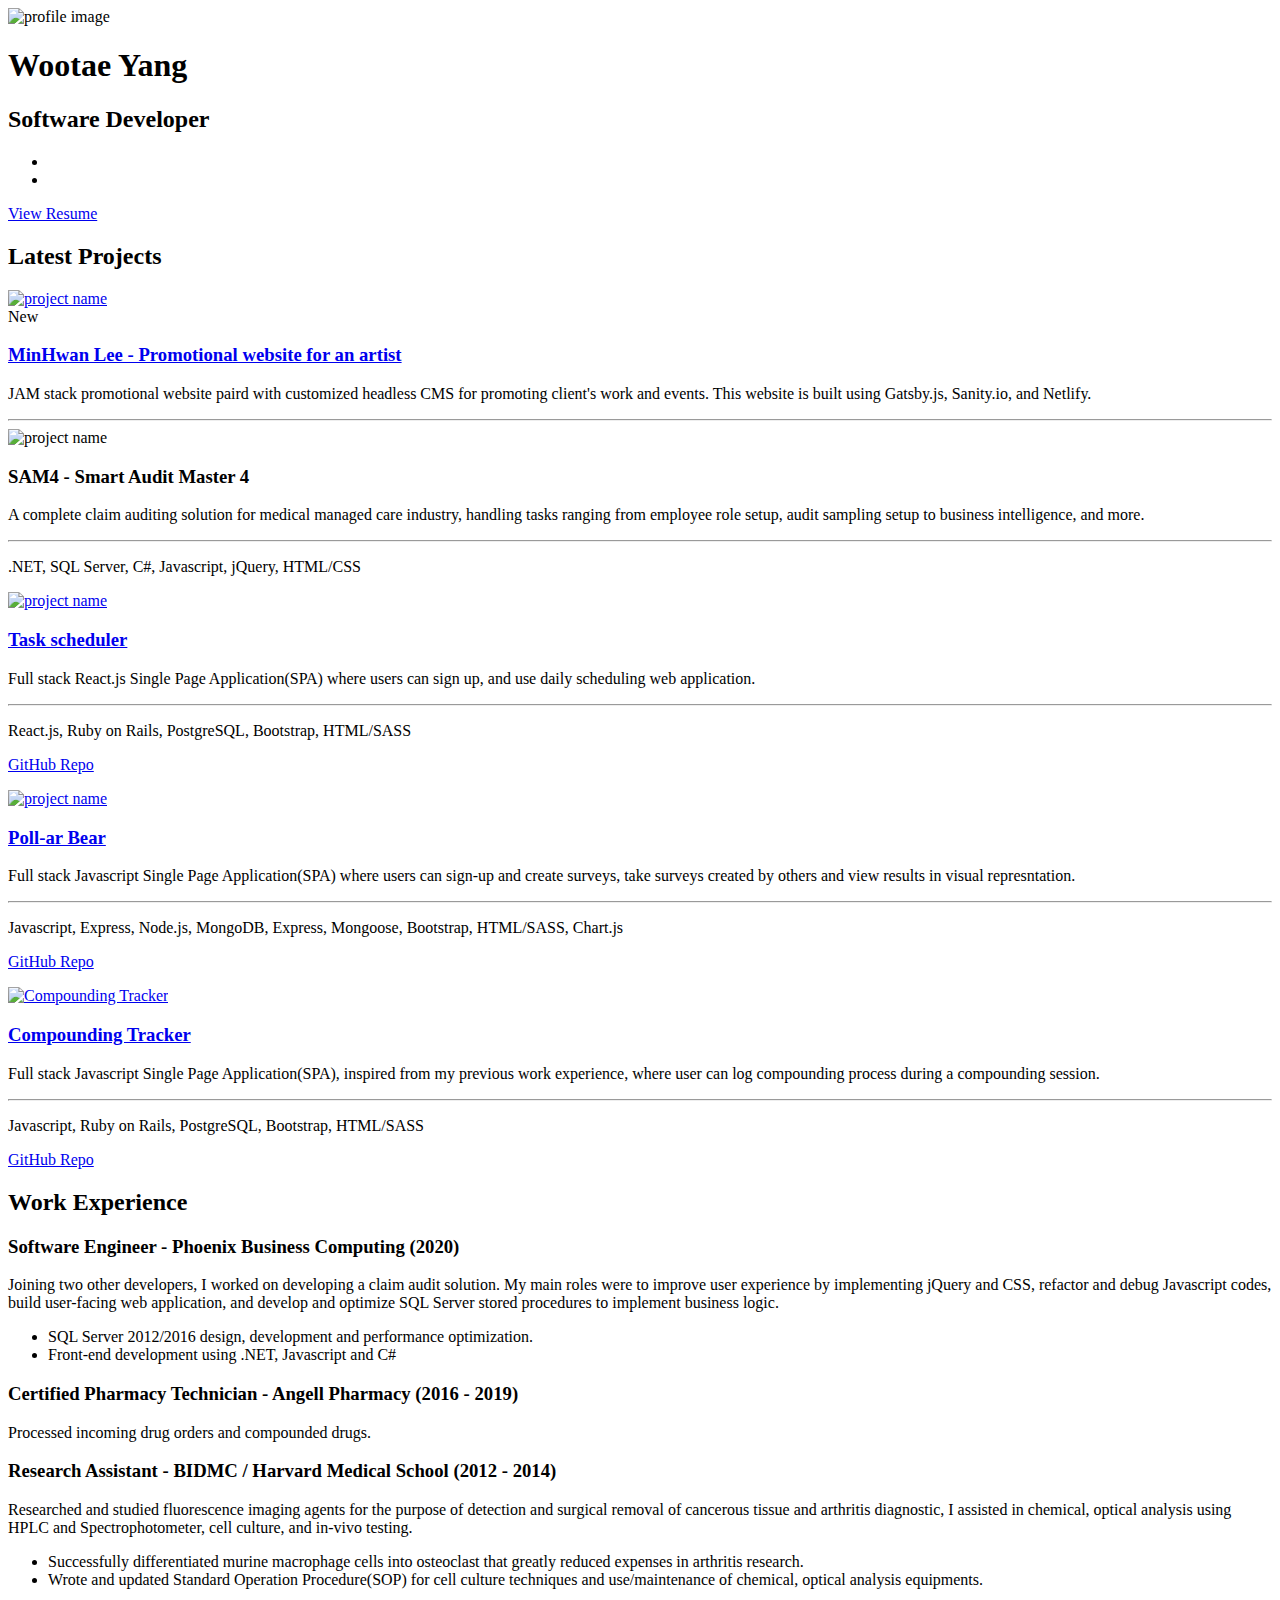
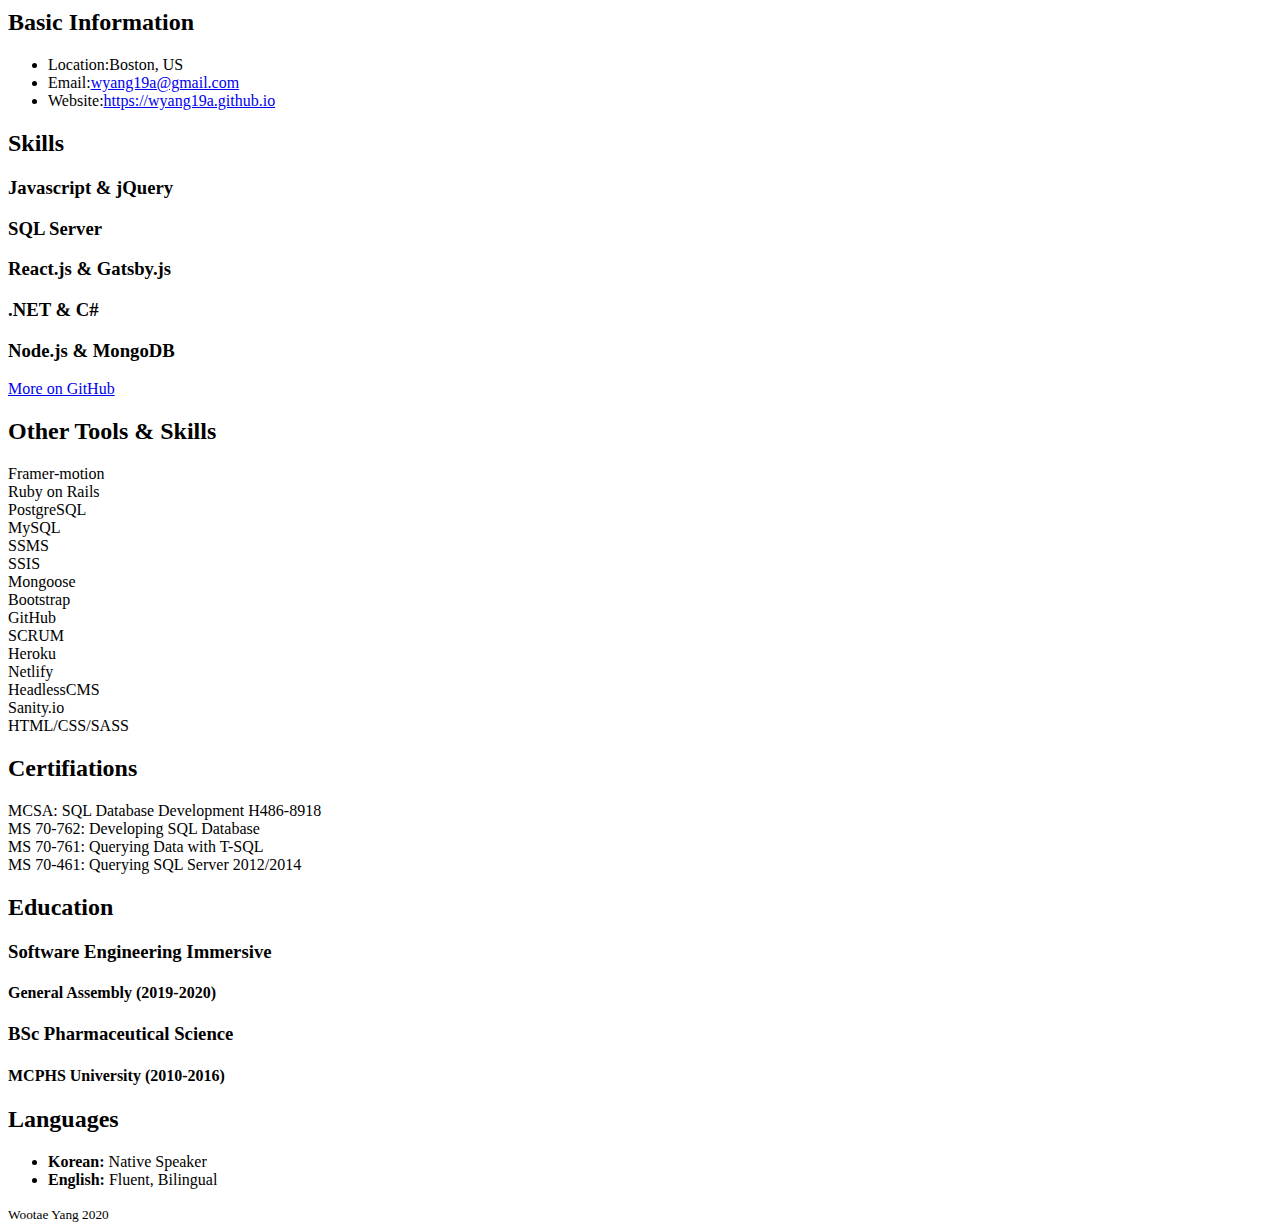
==== index.html @ f5191f84 "Edits skills" ====
<!DOCTYPE html>
<html lang="en">
<head>
    <title>Wootae Yang</title>
    <!-- Meta -->
    <meta charset="utf-8">
    <meta http-equiv="X-UA-Compatible" content="IE=edge">
    <meta name="viewport" content="width=device-width, initial-scale=1.0">
    <meta name="description" content="Boootstrap Portfolio/Resume Theme for Developers">
    <meta name="author" content="Xiaoying Riley at 3rd Wave Media">    
    <link rel="shortcut icon" href="favicon.ico">  
    
    <link href='https://fonts.googleapis.com/css?family=Lato:300,400,300italic,400italic' rel='stylesheet' type='text/css'>
    <link href='https://fonts.googleapis.com/css?family=Montserrat:400,700' rel='stylesheet' type='text/css'> 
    
    <!-- FontAwesome JS -->
    <script defer src="assets/fontawesome/js/all.js"></script>
    
    <!-- Global CSS -->
    <link rel="stylesheet" href="assets/plugins/bootstrap/css/bootstrap.min.css">   
    
    <!-- github calendar css -->
    <link rel="stylesheet" href="assets/plugins/github-calendar/dist/github-calendar.css">
    <!-- github activity css -->    
    <link rel="stylesheet" href="//cdnjs.cloudflare.com/ajax/libs/octicons/2.0.2/octicons.min.css">
    <link rel="stylesheet" href="assets/plugins/github-activity/github-activity-0.1.5.min.css">
    
    <!-- Theme CSS -->  
    <link id="theme-style" rel="stylesheet" href="assets/css/styles.css">
    
</head> 

<body>
    <!-- ******HEADER****** --> 
    <header class="header">
        <div class="container clearfix">                       
            <img class="profile-image img-fluid float-left rounded-circle" src="assets/images/profile.png" alt="profile image" />
            <div class="profile-content float-left">
                <h1 class="name">Wootae Yang</h1>
                <h2 class="desc">Software Developer</h2>   
                <ul class="social list-inline">
                    <li class="list-inline-item"><a href="https://www.linkedin.com/in/wootae-yang/"><i class="fab fa-linkedin-in"></i></a></li>
                    <li class="list-inline-item"><a href="https://github.com/wyang19a"><i class="fab fa-github-alt"></i></a></li>    
                </ul> 
            </div><!--//profile-->
            <a class="btn btn-cta-primary float-right" href="./assets/static/Resume_pdf.pdf" target="_blank"><i class="fas fa-file-alt"></i> View Resume</a>              
        </div><!--//container-->
    </header><!--//header-->
    
    <div class="container sections-wrapper">
        <div class="row">
            <div class="primary col-lg-8 col-12">
                <!-- <section class="about section">
                    <div class="section-inner shadow-sm rounded">
                        <h2 class="heading">About</h2>
                        <div class="content">
                            <p>I am a Software Developer with background in clinical research and pharmacy. Lorem ipsum dolor sit amet, consectetur adipisicing elit. Nobis inventore eligendi unde distinctio suscipit dicta incidunt accusamus blanditiis culpa itaque, excepturi dolores tempora molestias eius?</p>
                        </div>
                    </div>             
                </section> -->
    
               <section class="latest section">
                    <div class="section-inner shadow-sm rounded">
                        <h2 class="heading">Latest Projects</h2>
                        <div class="content">    
                                               
                            <div class="item featured text-center">
                                
                                <div class="featured-image has-ribbon">
                                    <a href="https://minhwan.netlify.app" target="_blank">
                                    <img class="img-fluid project-image rounded shadow-sm" src="https://imgur.com/sNJtyr7.png" alt="project name" />
                                    </a>
                                    <div class="ribbon">
                                        <div class="text">New</div>
                                    </div>
                                  </div>
                                  
                                  <h3 class="title mb-3"><a href="https://minhwan.netlify.app" target="_blank">MinHwan Lee - Promotional website for an artist</a></h3>
                                    
                                  <div class="desc text-left">                                    
                                    <p>JAM stack promotional website paird with customized headless CMS for promoting client's work and events. This website is built using Gatsby.js, Sanity.io, and Netlify.</p>
                                  </div><!--//desc-->                          
                                  <!-- <p><a class="more-link" href="https://themes.3rdwavemedia.com/bootstrap-templates/startup/coderpro-bootstrap-4-startup-template-for-software-projects/" target="_blank"><i class="fas fa-external-link-alt"></i>Github Repository</a></p>              -->
                            </div><!--//item-->
                            <hr class="divider" />
                            <div class="item row">
                                <div class="col-md-4 col-12">
                                <img class="img-fluid project-image rounded shadow-sm" src="https://imgur.com/VlS8W1W.png" alt="project name" />
                                </div>
                                <div class="desc col-md-8 col-12">
                                    <h3 class="title">SAM4 - Smart Audit Master 4</h3>
                                    <p class="mb-2">A complete claim auditing solution for medical managed care industry, handling tasks ranging from employee role setup, audit sampling setup to business intelligence, and more.</p>
                                    <hr>
                                    <p>.NET, SQL Server, C#, Javascript, jQuery, HTML/CSS</p>
                                    <!-- <p><a class="more-link" href="https://themes.3rdwavemedia.com/bootstrap-templates/startup/coderpro-bootstrap-4-startup-template-for-software-projects/" target="_blank"><i class="fas fa-external-link-alt"></i>Find out more</a></p> -->
                                </div><!--//desc-->                          
                            </div><!--//item-->
                            
                            
                             <div class="item row">
                                <a class="col-md-4 col-12" href="https://wyang19a.github.io/planner-client/" target="_blank">
                                <img class="img-fluid project-image rounded shadow-sm" src="https://imgur.com/QbKZiUG.png" alt="project name" />
                                </a>
                                <div class="desc col-md-8 col-12">
                                    <h3 class="title"><a href="https://wyang19a.github.io/planner-client/" target="_blank">Task scheduler</a></h3>
                                    <p class="mb-2">Full stack React.js Single Page Application(SPA) where users can sign up, and use daily scheduling web application.</p>
                                    <hr>
                                    <p>React.js, Ruby on Rails, PostgreSQL, Bootstrap, HTML/SASS</p>
                                    <p><a class="more-link" href="https://github.com/wyang19a/planner-client" target="_blank"><i class="fas fa-external-link-alt"></i>GitHub Repo</a></p>
                                </div><!--//desc-->                          
                            </div><!--//item-->
                            
                            <div class="item row">
                                <a class="col-md-4 col-12" href="https://sei-06.github.io/Survey-Client/" target="_blank">
                                <img class="img-fluid project-image rounded shadow-sm" src="https://imgur.com/rfIZQzw.png" alt="project name" />
                                </a>
                                <div class="desc col-md-8 col-12">
                                    <h3 class="title"><a href="https://sei-06.github.io/Survey-Client/" target="_blank">Poll-ar Bear</a></h3>
                                    <p class="mb-2">Full stack Javascript Single Page Application(SPA) where users can sign-up and create surveys, take surveys created by others and view results in visual represntation.</p>
                                    <hr>
                                    <p>Javascript, Express, Node.js, MongoDB, Express, Mongoose, Bootstrap, HTML/SASS, Chart.js</p>
                                    <p><a class="more-link" href="https://github.com/SEI-06/Survey-Client" target="_blank"><i class="fas fa-external-link-alt"></i>GitHub Repo</a></p>
                                </div><!--//desc-->                          
                            </div><!--//item-->                            
                            <div class="item row">
                                <a class="col-md-4 col-12" href="https://wyang19a.github.io/compoundingTracker-client/" target="_blank">
                                <img class="img-fluid project-image rounded shadow-sm" src="https://imgur.com/FLaoo3x.png" alt="Compounding Tracker" />
                                </a>
                                <div class="desc col-md-8 col-12">
                                    <h3 class="title"><a href="https://wyang19a.github.io/compoundingTracker-client/" target="_blank">Compounding Tracker</a></h3>
                                    <p class="mb-2"> Full stack Javascript Single Page Application(SPA), inspired from my previous work experience, where user can log compounding process during a compounding session.</p>
                                    <hr>
                                    <p>Javascript, Ruby on Rails, PostgreSQL, Bootstrap, HTML/SASS</p>
                                    <p><a class="more-link" href="https://github.com/wyang19a/compoundingTracker-client" target="_blank"><i class="fas fa-external-link-alt"></i>GitHub Repo</a></p>
                                </div><!--//desc-->                          
                            </div><!--//item-->
                            
                        </div><!--//content-->  
                    </div><!--//section-inner-->                
                </section><!--//section-->
                
                <section class="experience section">
                    <div class="section-inner shadow-sm rounded">
                        <h2 class="heading">Work Experience</h2>
                        <div class="content">
                            <div class="item">
                                <h3 class="title">Software Engineer - <span class="place">Phoenix Business Computing</span> <span class="year">(2020)</span></h3>
                                <p style="margin-bottom: 0;">Joining two other developers, I worked on developing a claim audit 
                                    solution. My main roles were to improve user experience by implementing jQuery and CSS, refactor and 
                                    debug Javascript codes, build user-facing web 
                                    application, and develop and optimize SQL Server stored procedures to implement business logic.
                                </p>
                                <!-- uilding claim audit, defect tracking solutions for the medical managed care industry -->
                                <ul>
                                    <li>SQL Server 2012/2016 design, development and performance optimization.</li>
                                    <li>Front-end development using .NET, Javascript and C#</li>
                                </ul>
                            </div><!--//item-->
                            <div class="item">
                                <h3 class="title">Certified Pharmacy Technician - <span class="place">Angell Pharmacy</span> <span class="year">(2016 - 2019)</span></h3>
                                <p>Processed incoming drug orders and compounded drugs.</p>
                            </div><!--//item-->
                            
                            <div class="item">
                                <h3 class="title">Research Assistant - <span class="place">BIDMC / Harvard Medical School</span> <span class="year">(2012 - 2014)</span></h3>
                                <p style="margin-bottom: 0;">Researched and studied fluorescence 
                                    imaging agents for the purpose of detection and surgical removal of cancerous tissue and arthritis 
                                    diagnostic, I assisted in chemical, optical analysis using HPLC and Spectrophotometer, cell culture, and
                                    in-vivo testing.
                                </p>
                                <ul>
                                    <li>Successfully differentiated murine macrophage cells into osteoclast that greatly reduced expenses in arthritis research.</li>
                                    <li>Wrote and updated Standard Operation Procedure(SOP) for cell culture techniques and use/maintenance of chemical, optical analysis equipments.</li>
                                </ul>
                            </div><!--//item-->
                            
                        </div><!--//content-->  
                    </div><!--//section-inner-->                 
                </section><!--//section-->
                <!-- <section class="github section">
                    <div class="section-inner shadow-sm rounded">
                        <h2 class="heading">My GitHub</h2>                        
                        <div id="github-graph" class="github-graph">
                        </div>
                    </div>
                </section> -->
            </div><!--//primary-->
            <div class="secondary col-lg-4 col-12">
                 <aside class="info aside section">
                    <div class="section-inner shadow-sm rounded">
                        <h2 class="heading sr-only">Basic Information</h2>
                        <div class="content">
                            <ul class="list-unstyled">
                                <li><i class="fas fa-map-marker-alt"></i><span class="sr-only">Location:</span>Boston, US</li>
                                <li><i class="fas fa-envelope"></i><span class="sr-only">Email:</span><a href="mailto:wyang19a@gmail.com">wyang19a@gmail.com</a></li>
                                <li><i class="fas fa-link"></i><span class="sr-only">Website:</span><a href="https://wyang19a.github.io">https://wyang19a.github.io</a></li>
                            </ul>
                        </div><!--//content-->  
                    </div><!--//section-inner-->                 
                </aside><!--//aside-->
                
                <aside class="skills aside section">
                    <div class="section-inner shadow-sm rounded">
                        <h2 class="heading">Skills</h2>
                        <div class="content">
                            <p class="intro">
                                
                            </p>
                            <div class="skillset">
                               
                                <div class="item">
                                    <h3 class="level-title">Javascript &amp; jQuery<span class="level-label" data-toggle="tooltip" data-placement="left" data-animation="true"></span></h3>
                                    <div class="level-bar">
                                        <div class="level-bar-inner" data-level="96%">
                                        </div>                                      
                                    </div><!--//level-bar-->                                 
                                </div><!--//item-->
                                
                                <div class="item">
                                    <h3 class="level-title">SQL Server<span class="level-label" data-toggle="tooltip" data-placement="left" data-animation="true"></span></h3>
                                    <div class="level-bar">
                                        <div class="level-bar-inner" data-level="96%">
                                        </div>                                          
                                    </div><!--//level-bar-->                                     
                                </div><!--//item-->    

                                <div class="item">
                                    <h3 class="level-title">React.js &amp; Gatsby.js<span class="level-label" data-toggle="tooltip" data-placement="left" data-animation="true"></span></h3>
                                    <div class="level-bar">
                                        <div class="level-bar-inner" data-level="90%">
                                        </div>                                      
                                    </div><!--//level-bar-->                                 
                                </div><!--//item-->

                                <div class="item">
                                    <h3 class="level-title">.NET &amp; C#<span class="level-label" data-toggle="tooltip" data-placement="left" data-animation="true"></span></h3>
                                    <div class="level-bar">
                                        <div class="level-bar-inner" data-level="85%">
                                        </div>                                      
                                    </div><!--//level-bar-->                                 
                                </div><!--//item-->
                                
                                <div class="item">
                                    <h3 class="level-title">Node.js &amp; MongoDB<span class="level-label" data-toggle="tooltip" data-placement="left" data-animation="true"></span></h3>
                                    <div class="level-bar">
                                        <div class="level-bar-inner" data-level="80%">
                                        </div>                                      
                                    </div><!--//level-bar-->                                 
                                </div><!--//item-->
                                
                                <p><a class="more-link" href="https://github.com/wyang19a"><i class="fas fa-external-link-alt"></i>More on GitHub</a></p> 
                            </div>              
                        </div><!--//content-->  
                    </div><!--//section-inner-->                 
                </aside><!--//section-->

                <aside class="list aside section">
                    <div class="section-inner shadow-sm rounded">
                        <h2 class="heading">Other Tools &amp; Skills</h2>
                        <div class="custom-grid">
                            <div class="custom-item">
                                Framer-motion
                            </div>
                            <div class="custom-item">
                                Ruby on Rails
                            </div>
                            <div class="custom-item">
                                PostgreSQL
                            </div>
                            <div class="custom-item">
                                MySQL
                            </div>
                            <div class="custom-item">
                                SSMS
                            </div>
                            <div class="custom-item">
                                SSIS
                            </div>
                            <div class="custom-item">
                                Mongoose
                            </div>
                            <div class="custom-item">
                                Bootstrap
                            </div>
                            <div class="custom-item">
                                GitHub
                            </div>
                            <div class="custom-item">
                                SCRUM
                            </div>
                            <div class="custom-item">
                                Heroku
                            </div>
                            <div class="custom-item">
                                Netlify
                            </div>
                            <div class="custom-item">
                                HeadlessCMS
                            </div>
                            <div class="custom-item">
                                Sanity.io
                            </div>
                            <div class="custom-item">
                                HTML/CSS/SASS
                            </div>
                        </div><!--//content-->
                    </div><!--//section-inner-->
                </aside><!--//section-->
              
                <aside class="list aside section">
                    <div class="section-inner shadow-sm rounded">
                        <h2 class="heading">Certifiations</h2>
                        <div class="content">
                            <div class="item">
                                <li class="custom-cert" style="list-style: none;"><i class="fab fa-microsoft"></i> MCSA: SQL Database Development <span class="custom-sub">H486-8918</span></li>
                            </div>
                            <div class="item">
                                <li class="custom-cert" style="list-style: none;"><i class="fab fa-microsoft"></i> MS 70-762: Developing SQL Database</li>
                            </div>
                            <div class="item">
                                <li class="custom-cert" style="list-style: none;"><i class="fab fa-microsoft"></i> MS 70-761: Querying Data with T-SQL</li>
                            </div>
                            <div class="item">
                                <li class="custom-cert" style="list-style: none;"><i class="fab fa-microsoft"></i> MS 70-461: Querying SQL Server 2012/2014</li>
                            </div>
                        </div><!--//content-->
                    </div><!--//section-inner-->
                </aside><!--//section-->

                <aside class="education aside section">
                    <div class="section-inner shadow-sm rounded">
                        <h2 class="heading">Education</h2>
                        <div class="content">
                            <div class="item">                      
                                <h3 class="title"><i class="fas fa-graduation-cap"></i> Software Engineering Immersive</h3>
                                <h4 class="university">General Assembly <span class="year">(2019-2020)</span></h4>
                            </div><!--//item-->
                            <div class="item">
                                <h3 class="title"><i class="fas fa-graduation-cap"></i> BSc Pharmaceutical Science</h3>
                                <h4 class="university">MCPHS University <span class="year">(2010-2016)</span></h4>
                            </div><!--//item-->
                        </div><!--//content-->
                    </div><!--//section-inner-->
                </aside><!--//section-->
                            
                <aside class="languages aside section">
                    <div class="section-inner shadow-sm rounded">
                        <h2 class="heading">Languages</h2>
                        <div class="content">
                            <ul class="list-unstyled">
                                <li class="item">
                                    <span class="title"><strong>Korean:</strong></span>
                                    <span class="level">Native Speaker <br class="visible-sm visible-xs"/><i class="fas fa-star"></i> <i class="fas fa-star"></i> <i class="fas fa-star"></i> <i class="fas fa-star"></i> <i class="fas fa-star"></i> </span>
                                </li><!--//item-->
                                <li class="item">
                                    <span class="title"><strong>English:</strong></span>
                                    <span class="level">Fluent, Bilingual <br class="visible-xs"/><i class="fas fa-star"></i> <i class="fas fa-star"></i> <i class="fas fa-star"></i> <i class="fas fa-star"></i> <i class="fas fa-star-half"></i></span>
                                </li><!--//item-->
                            </ul>
                        </div><!--//content-->
                    </div><!--//section-inner-->
                </aside><!--//section-->
                
                
            </div><!--//secondary-->    
        </div><!--//row-->
    </div><!--//masonry-->
    
    <!-- ******FOOTER****** --> 
    <footer class="footer">
        <div class="container text-center">
                <!--/* This template is free as long as you keep the attribution link below. Thank you for your support. :) If you'd like to use the template without the attribution, you can buy the commercial license via our website: themes.3rdwavemedia.com */-->
                <small class="copyright">Wootae Yang 2020</small>
        </div><!--//container-->
    </footer><!--//footer-->
 
    <!-- Javascript -->          
    <script type="text/javascript" src="assets/plugins/jquery-3.4.1.min.js"></script>
    <script type="text/javascript" src="assets/plugins/popper.min.js"></script> 
    <script type="text/javascript" src="assets/plugins/bootstrap/js/bootstrap.min.js"></script>    
    <script type="text/javascript" src="assets/plugins/jquery-rss/dist/jquery.rss.min.js"></script> 
    <!-- github calendar plugin -->
    <script type="text/javascript" src="assets/plugins/github-calendar/dist/github-calendar.min.js"></script>
    <!-- github activity plugin -->
    <script type="text/javascript" src="//cdnjs.cloudflare.com/ajax/libs/mustache.js/0.7.2/mustache.min.js"></script>
    <script type="text/javascript" src="assets/plugins/github-activity/github-activity-0.1.5.min.js"></script>
    <!-- custom js -->
    <script type="text/javascript" src="assets/js/main.js"></script>            
</body>
</html>
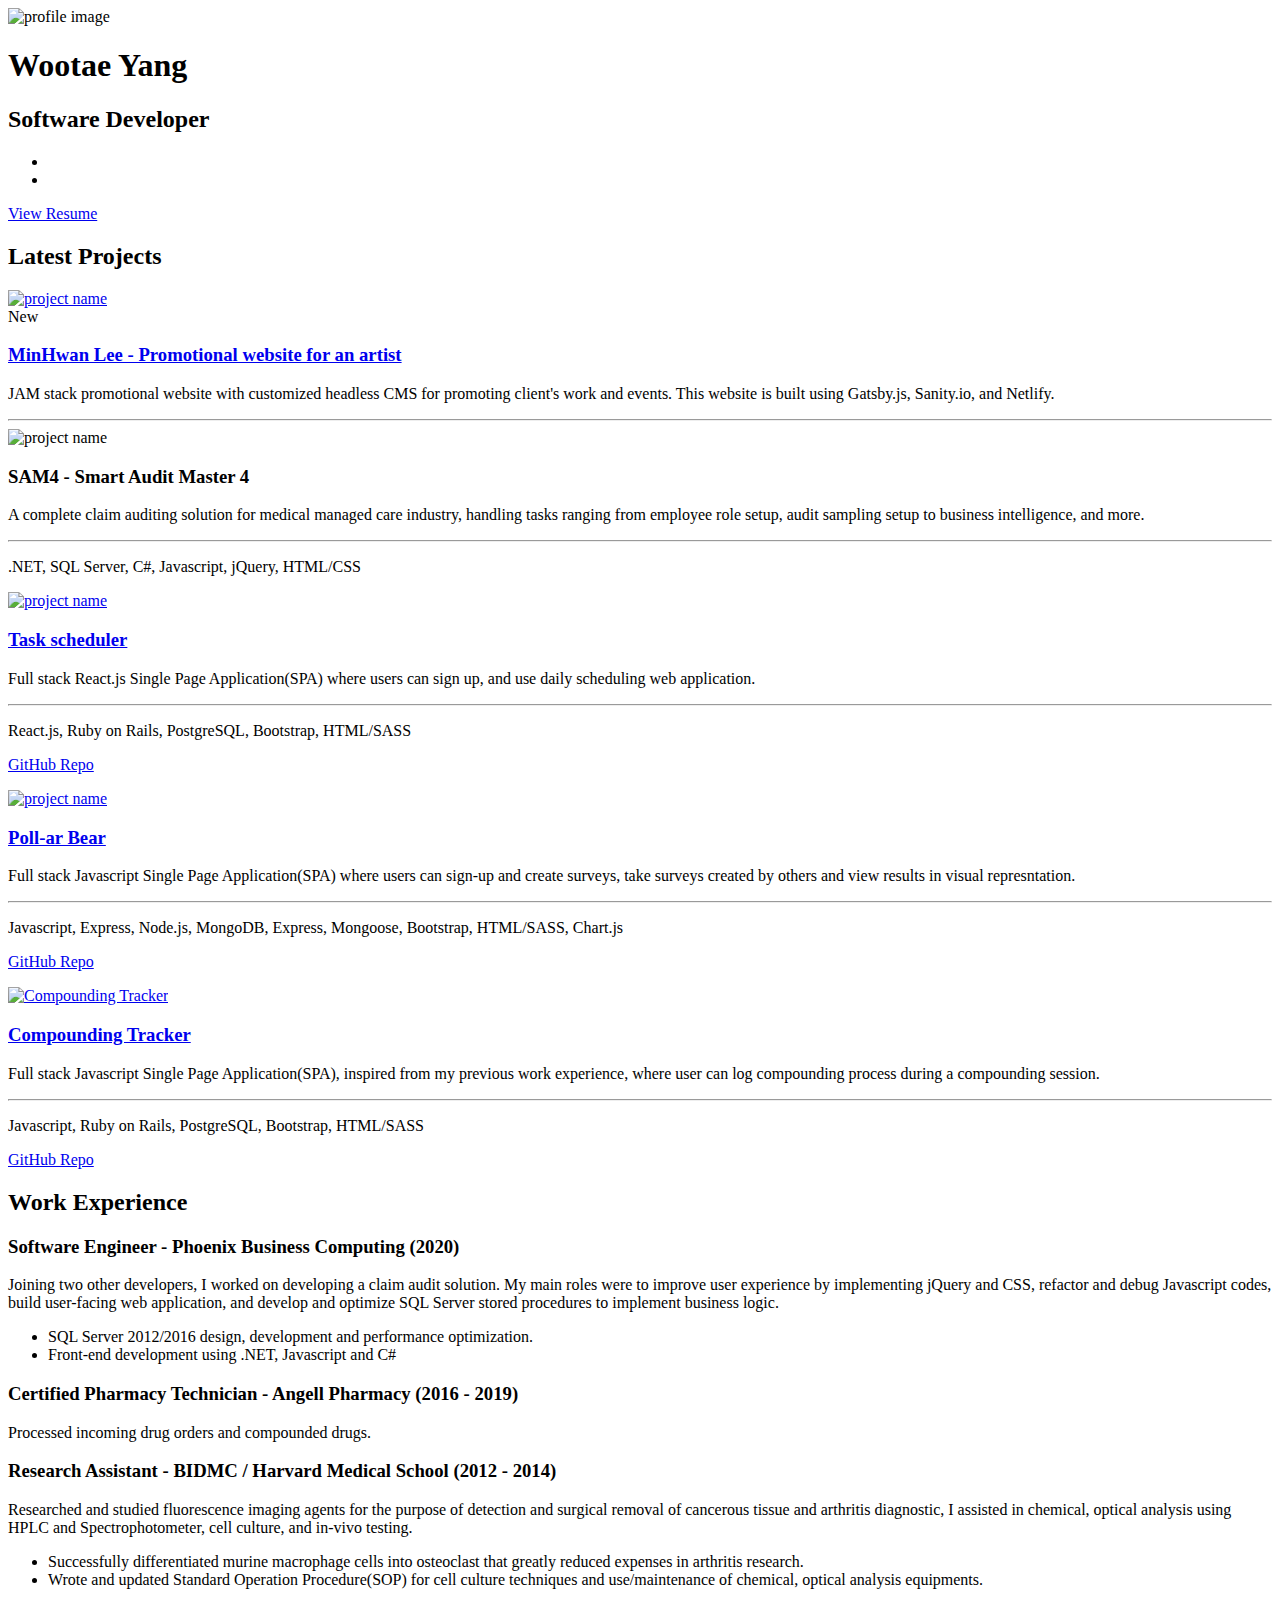
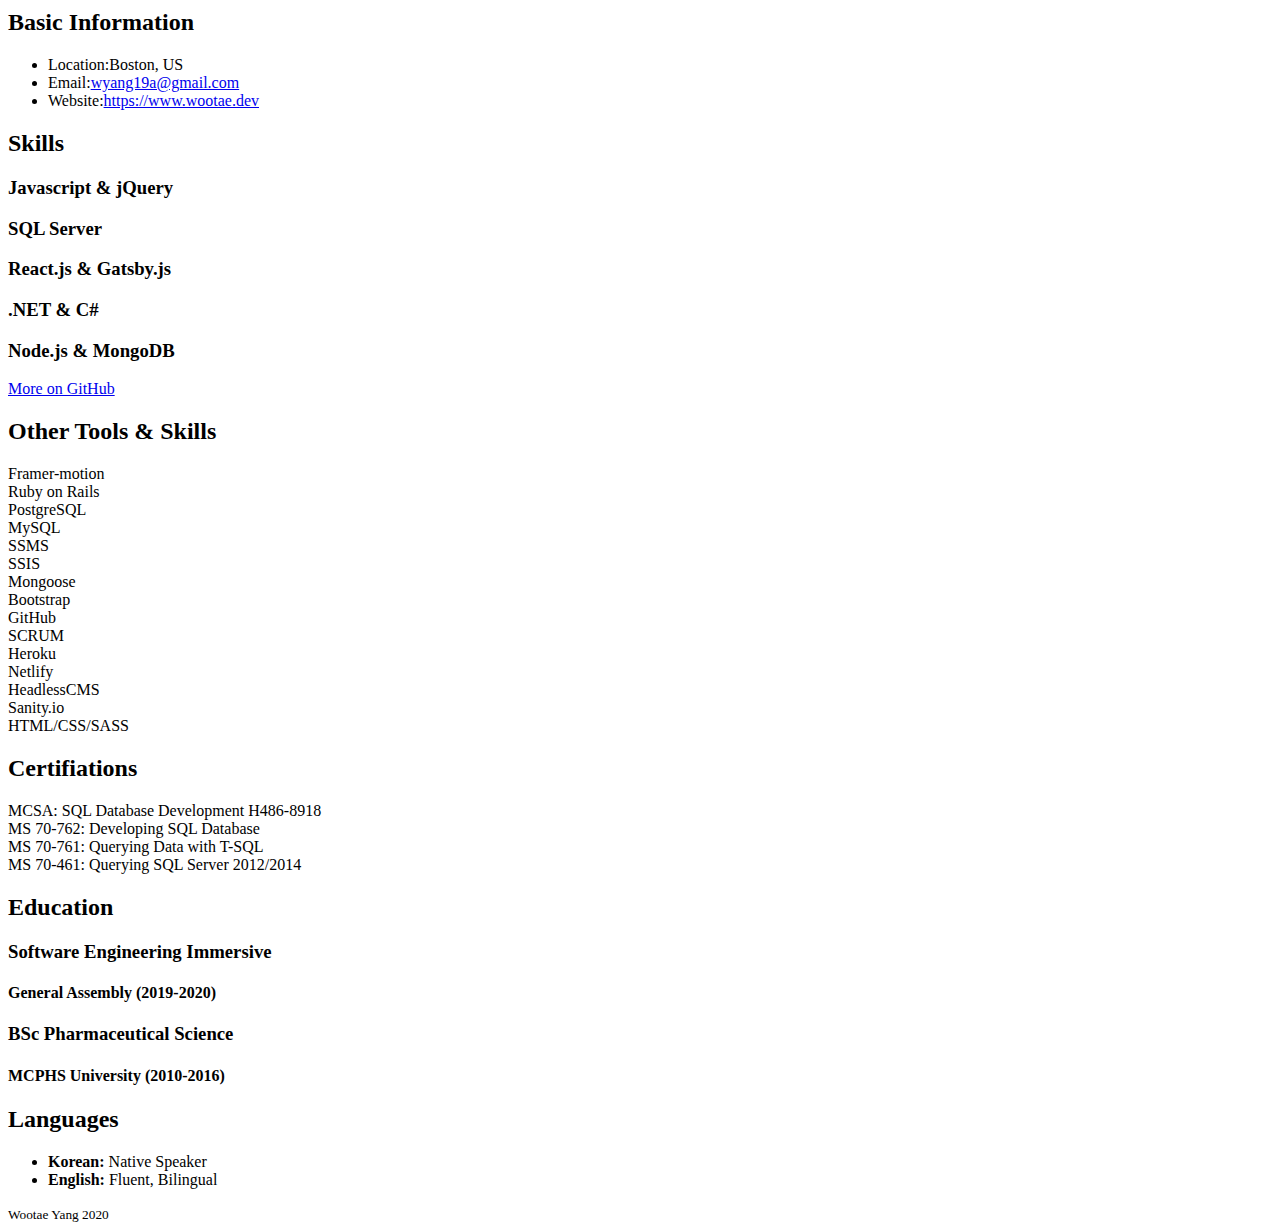
==== commit fd8ec0c4: "A" ====
--- a/index.html
+++ b/index.html
@@ -78,7 +78,7 @@
                                   <h3 class="title mb-3"><a href="https://minhwan.netlify.app" target="_blank">MinHwan Lee - Promotional website for an artist</a></h3>
                                     
                                   <div class="desc text-left">                                    
-                                    <p>JAM stack promotional website paird with customized headless CMS for promoting client's work and events. This website is built using Gatsby.js, Sanity.io, and Netlify.</p>
+                                    <p>JAM stack promotional website with customized headless CMS for promoting client's work and events. This website is built using Gatsby.js, Sanity.io, and Netlify.</p>
                                   </div><!--//desc-->                          
                                   <!-- <p><a class="more-link" href="https://themes.3rdwavemedia.com/bootstrap-templates/startup/coderpro-bootstrap-4-startup-template-for-software-projects/" target="_blank"><i class="fas fa-external-link-alt"></i>Github Repository</a></p>              -->
                             </div><!--//item-->
@@ -193,13 +193,13 @@
                             <ul class="list-unstyled">
                                 <li><i class="fas fa-map-marker-alt"></i><span class="sr-only">Location:</span>Boston, US</li>
                                 <li><i class="fas fa-envelope"></i><span class="sr-only">Email:</span><a href="mailto:wyang19a@gmail.com">wyang19a@gmail.com</a></li>
-                                <li><i class="fas fa-link"></i><span class="sr-only">Website:</span><a href="https://wyang19a.github.io">https://wyang19a.github.io</a></li>
+                                <li><i class="fas fa-link"></i><span class="sr-only">Website:</span><a href="https://www.wootae.dev">https://www.wootae.dev</a></li>
                             </ul>
                         </div><!--//content-->  
                     </div><!--//section-inner-->                 
                 </aside><!--//aside-->
                 
-                <aside class="skills aside section">
+                <aside class="skills aside section"> 
                     <div class="section-inner shadow-sm rounded">
                         <h2 class="heading">Skills</h2>
                         <div class="content">
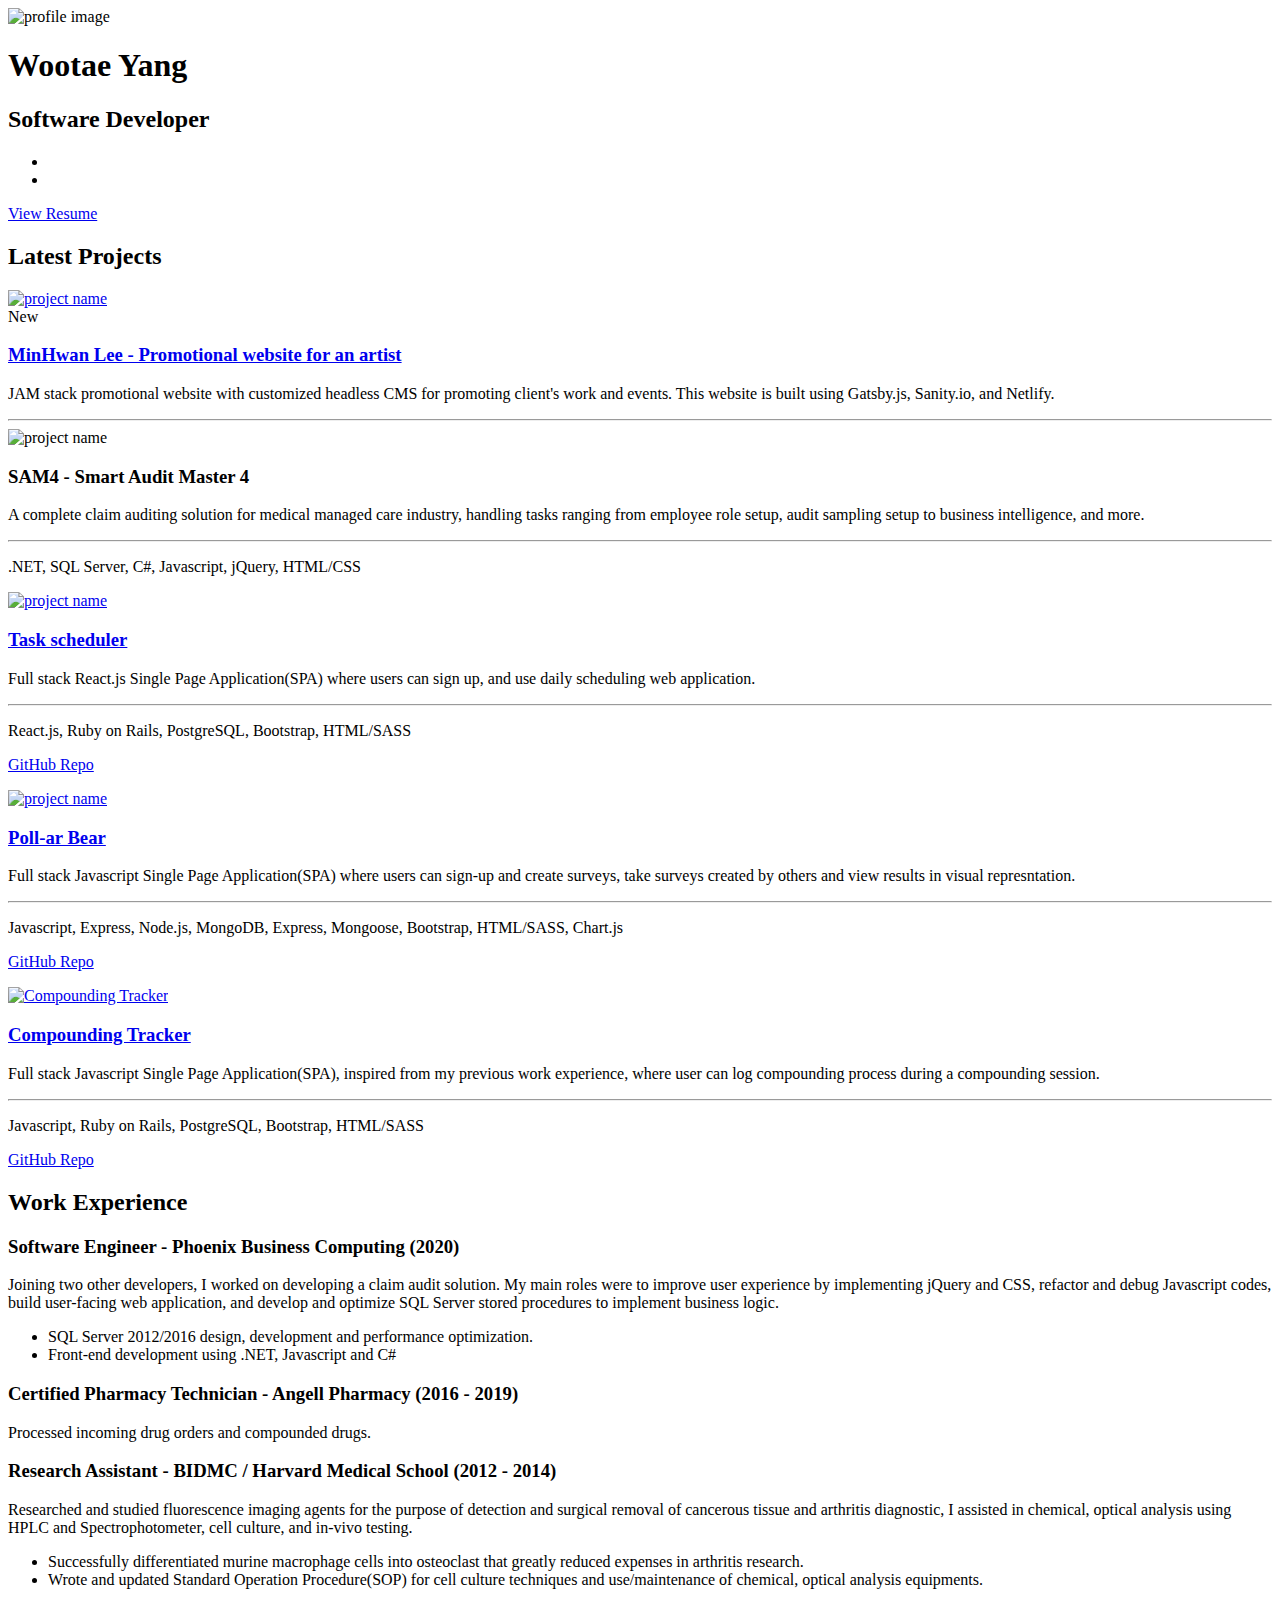
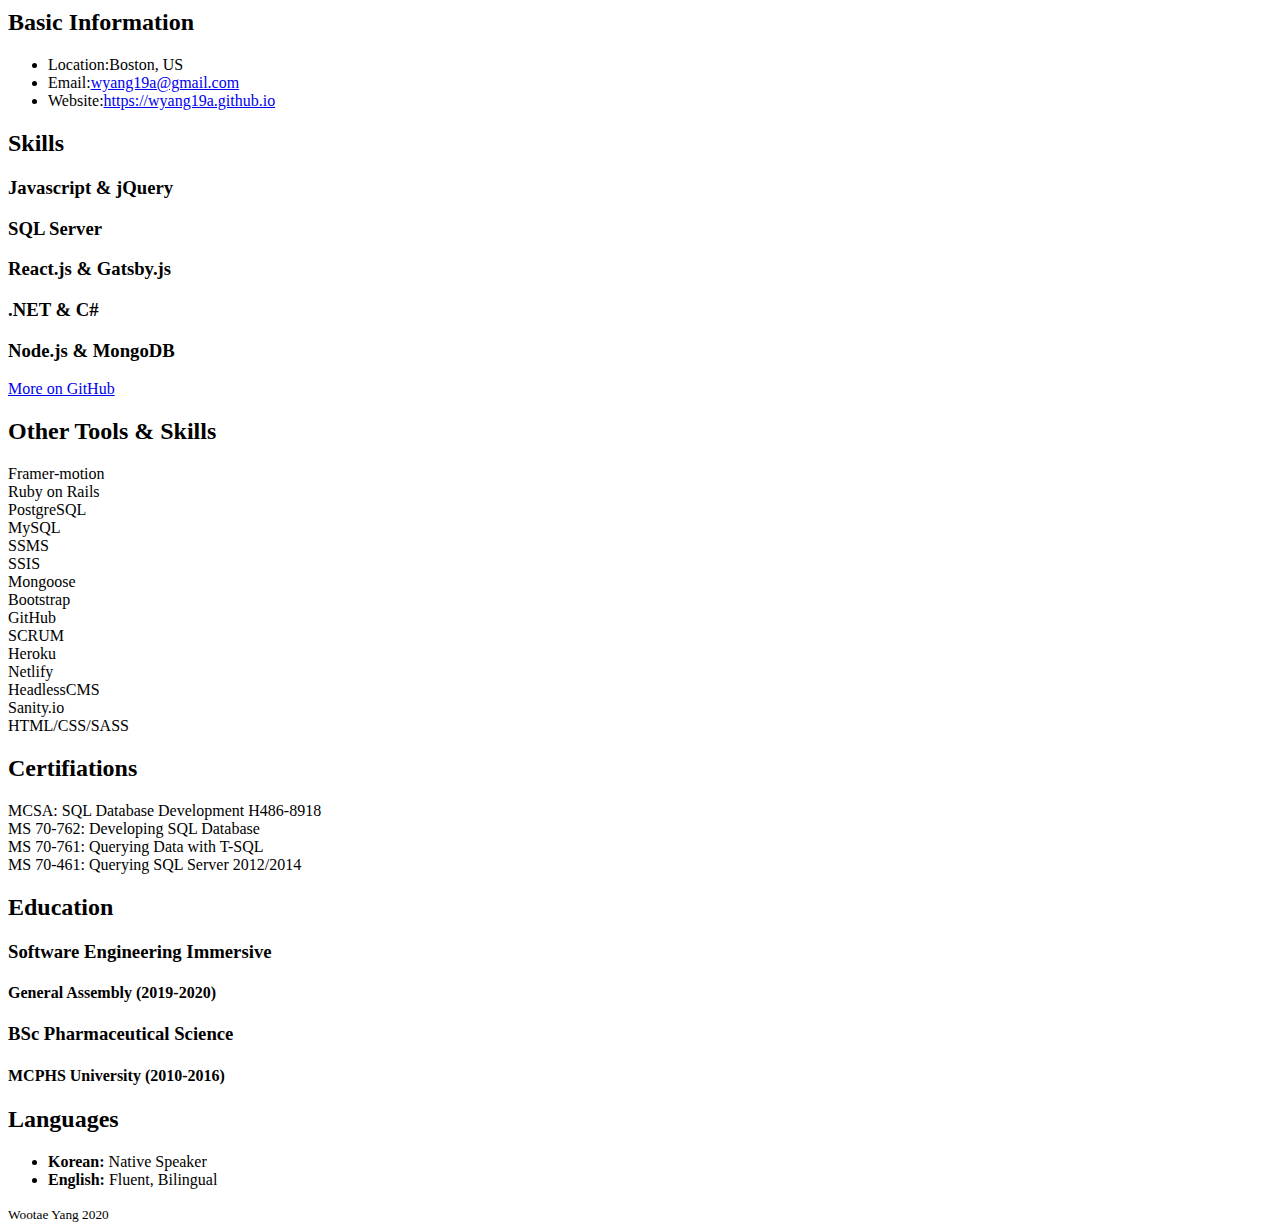
==== commit b980a4ce: "website url" ====
--- a/index.html
+++ b/index.html
@@ -193,7 +193,7 @@
                             <ul class="list-unstyled">
                                 <li><i class="fas fa-map-marker-alt"></i><span class="sr-only">Location:</span>Boston, US</li>
                                 <li><i class="fas fa-envelope"></i><span class="sr-only">Email:</span><a href="mailto:wyang19a@gmail.com">wyang19a@gmail.com</a></li>
-                                <li><i class="fas fa-link"></i><span class="sr-only">Website:</span><a href="https://www.wootae.dev">https://www.wootae.dev</a></li>
+                                <li><i class="fas fa-link"></i><span class="sr-only">Website:</span><a href="https://wyang19a.github.io">https://wyang19a.github.io</a></li>
                             </ul>
                         </div><!--//content-->  
                     </div><!--//section-inner-->                 
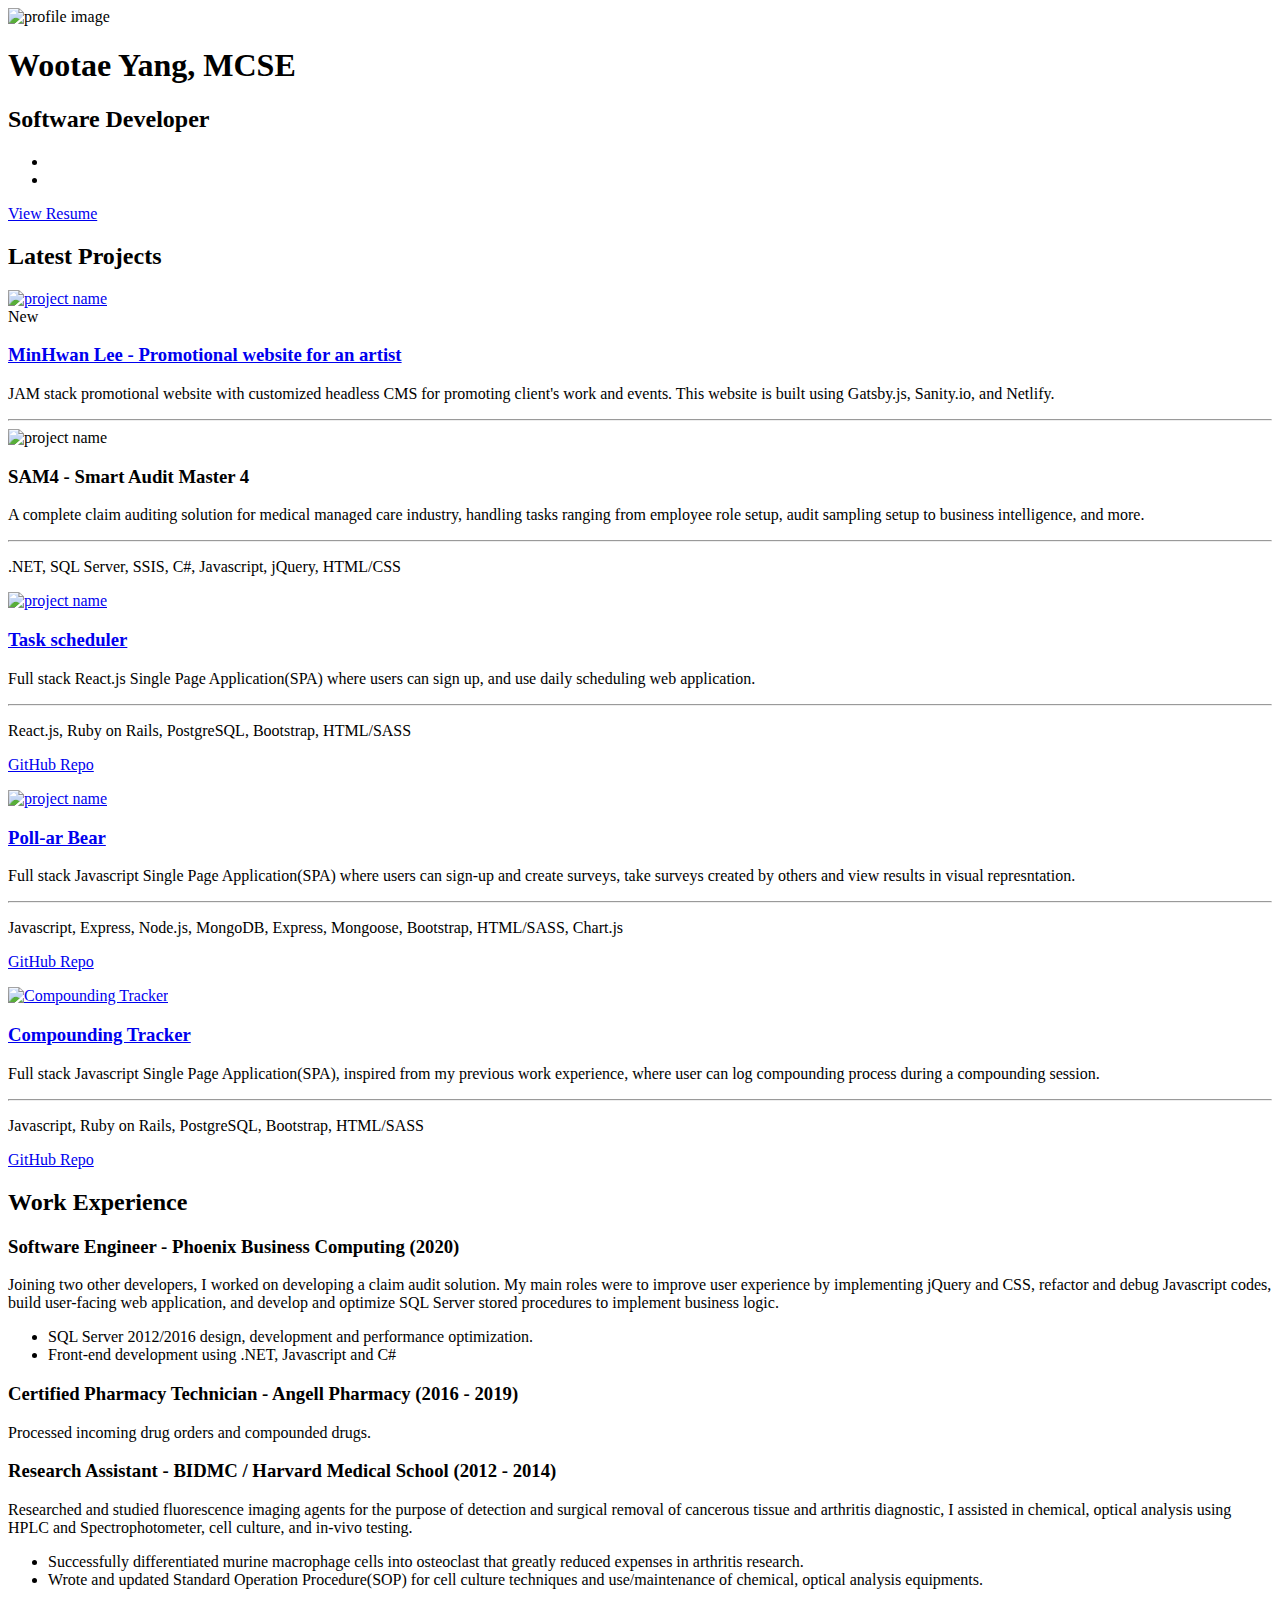
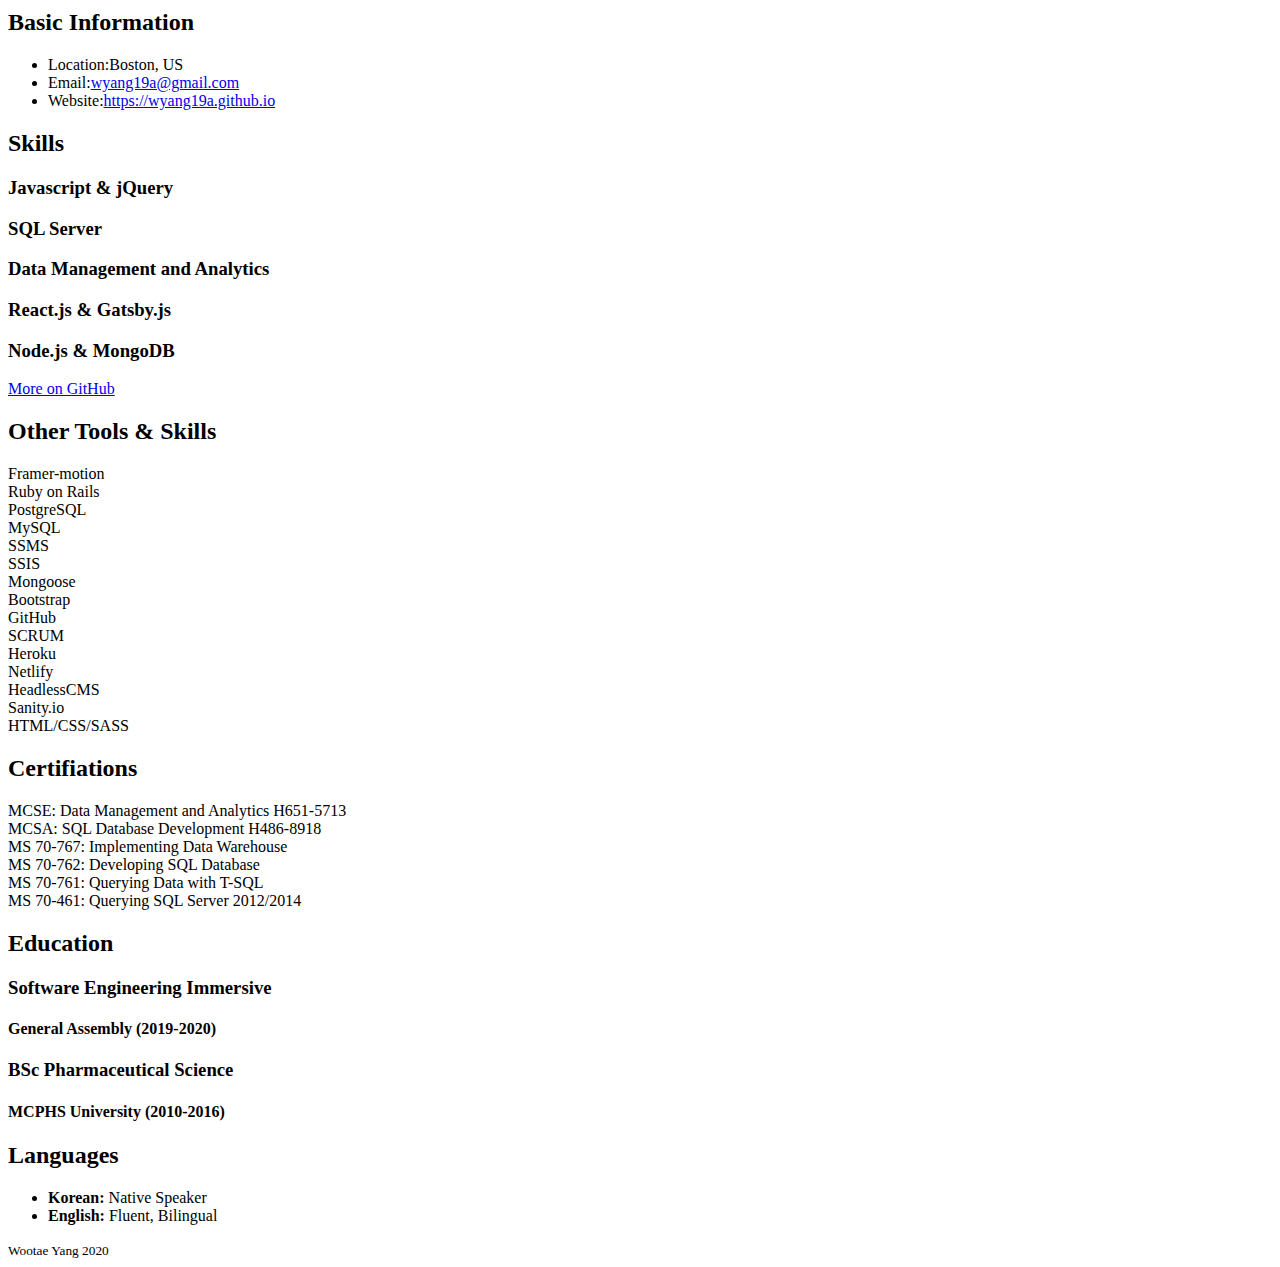
==== commit 72795439: "Add SSIS" ====
--- a/index.html
+++ b/index.html
@@ -36,7 +36,7 @@
         <div class="container clearfix">                       
             <img class="profile-image img-fluid float-left rounded-circle" src="assets/images/profile.png" alt="profile image" />
             <div class="profile-content float-left">
-                <h1 class="name">Wootae Yang</h1>
+                <h1 class="name">Wootae Yang<span class="desc">, MCSE</span></h1>
                 <h2 class="desc">Software Developer</h2>   
                 <ul class="social list-inline">
                     <li class="list-inline-item"><a href="https://www.linkedin.com/in/wootae-yang/"><i class="fab fa-linkedin-in"></i></a></li>
@@ -91,7 +91,7 @@
                                     <h3 class="title">SAM4 - Smart Audit Master 4</h3>
                                     <p class="mb-2">A complete claim auditing solution for medical managed care industry, handling tasks ranging from employee role setup, audit sampling setup to business intelligence, and more.</p>
                                     <hr>
-                                    <p>.NET, SQL Server, C#, Javascript, jQuery, HTML/CSS</p>
+                                    <p>.NET, SQL Server, SSIS, C#, Javascript, jQuery, HTML/CSS</p>
                                     <!-- <p><a class="more-link" href="https://themes.3rdwavemedia.com/bootstrap-templates/startup/coderpro-bootstrap-4-startup-template-for-software-projects/" target="_blank"><i class="fas fa-external-link-alt"></i>Find out more</a></p> -->
                                 </div><!--//desc-->                          
                             </div><!--//item-->
@@ -225,20 +225,20 @@
                                 </div><!--//item-->    
 
                                 <div class="item">
+                                    <h3 class="level-title">Data Management and Analytics<span class="level-label" data-toggle="tooltip" data-placement="left" data-animation="true"></span></h3>
+                                    <div class="level-bar">
+                                        <div class="level-bar-inner" data-level="96%">
+                                        </div>                                      
+                                    </div><!--//level-bar-->                                 
+                                </div><!--//item-->
+
+                                <div class="item">
                                     <h3 class="level-title">React.js &amp; Gatsby.js<span class="level-label" data-toggle="tooltip" data-placement="left" data-animation="true"></span></h3>
                                     <div class="level-bar">
                                         <div class="level-bar-inner" data-level="90%">
                                         </div>                                      
                                     </div><!--//level-bar-->                                 
                                 </div><!--//item-->
-
-                                <div class="item">
-                                    <h3 class="level-title">.NET &amp; C#<span class="level-label" data-toggle="tooltip" data-placement="left" data-animation="true"></span></h3>
-                                    <div class="level-bar">
-                                        <div class="level-bar-inner" data-level="85%">
-                                        </div>                                      
-                                    </div><!--//level-bar-->                                 
-                                </div><!--//item-->
                                 
                                 <div class="item">
                                     <h3 class="level-title">Node.js &amp; MongoDB<span class="level-label" data-toggle="tooltip" data-placement="left" data-animation="true"></span></h3>
@@ -312,7 +312,13 @@
                         <h2 class="heading">Certifiations</h2>
                         <div class="content">
                             <div class="item">
+                                <li class="custom-cert" style="list-style: none;"><i class="fab fa-microsoft"></i> MCSE: Data Management and Analytics <span class="custom-sub">H651-5713</span></li>
+                            </div>
+                            <div class="item">
                                 <li class="custom-cert" style="list-style: none;"><i class="fab fa-microsoft"></i> MCSA: SQL Database Development <span class="custom-sub">H486-8918</span></li>
+                            </div>
+                            <div class="item">
+                                <li class="custom-cert" style="list-style: none;"><i class="fab fa-microsoft"></i> MS 70-767: Implementing Data Warehouse</li>
                             </div>
                             <div class="item">
                                 <li class="custom-cert" style="list-style: none;"><i class="fab fa-microsoft"></i> MS 70-762: Developing SQL Database</li>
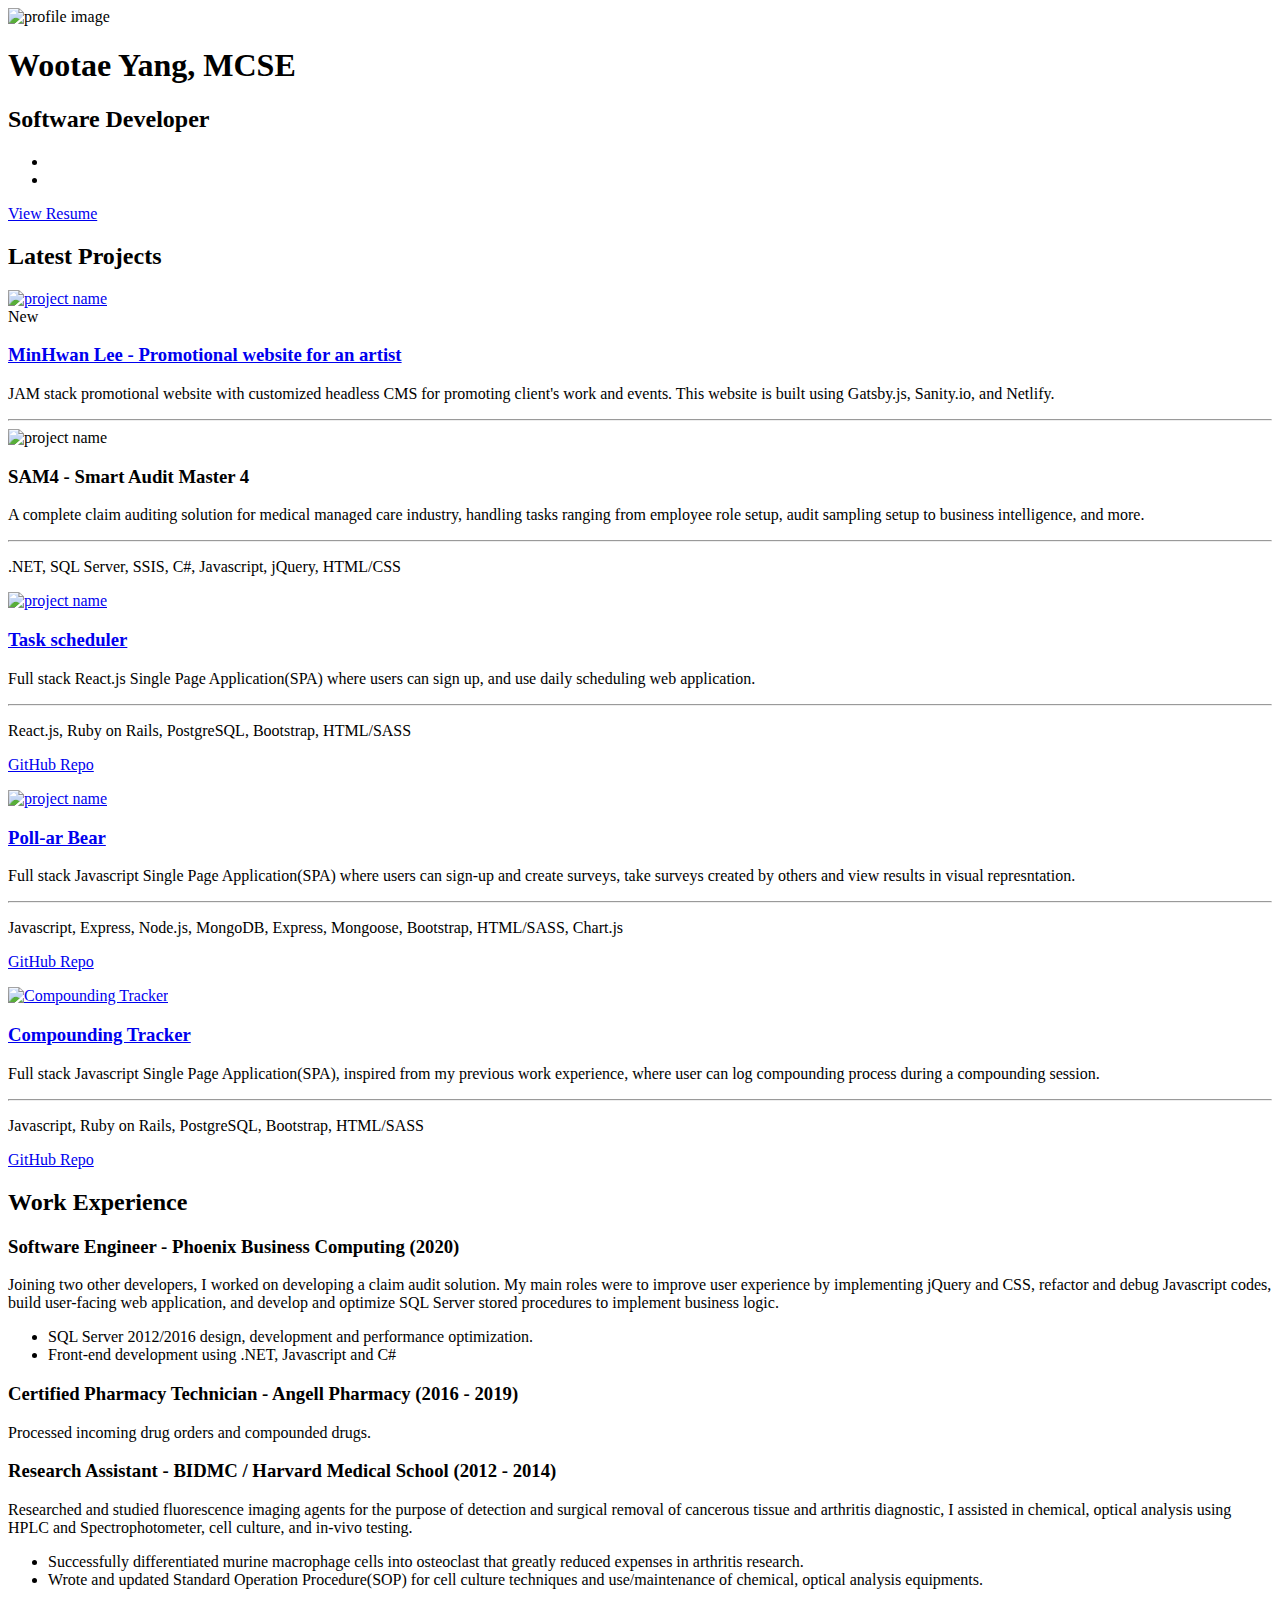
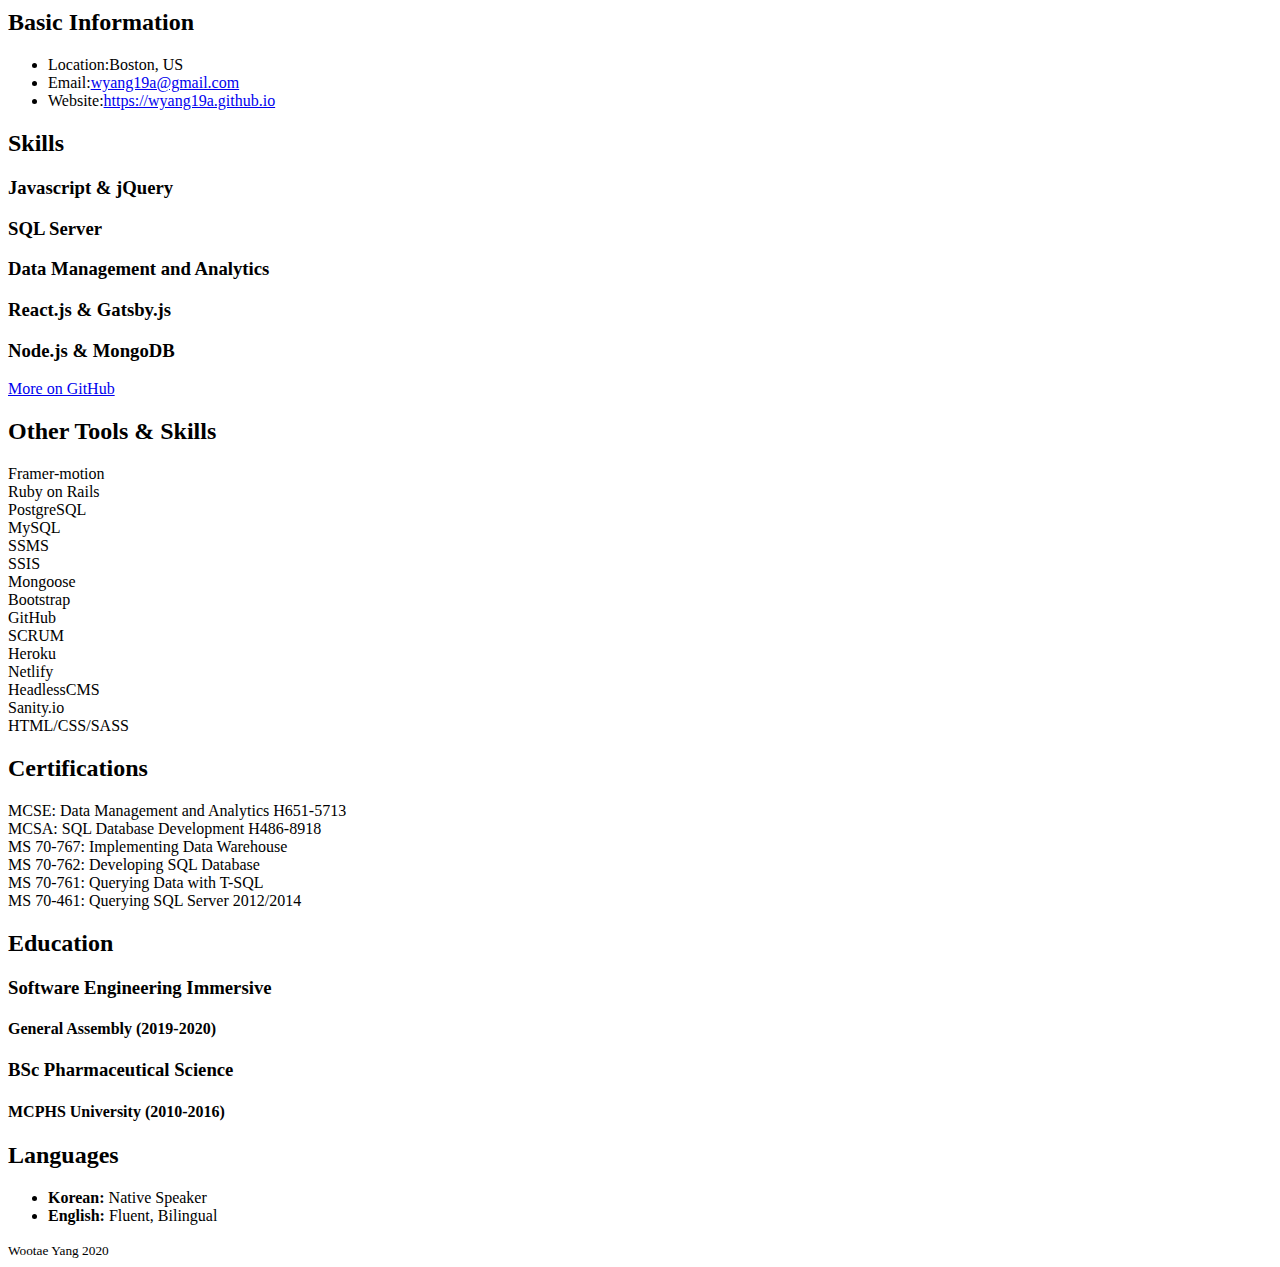
==== commit edf9c10f: "Fixes typo" ====
--- a/index.html
+++ b/index.html
@@ -309,7 +309,7 @@
               
                 <aside class="list aside section">
                     <div class="section-inner shadow-sm rounded">
-                        <h2 class="heading">Certifiations</h2>
+                        <h2 class="heading">Certifications</h2>
                         <div class="content">
                             <div class="item">
                                 <li class="custom-cert" style="list-style: none;"><i class="fab fa-microsoft"></i> MCSE: Data Management and Analytics <span class="custom-sub">H651-5713</span></li>
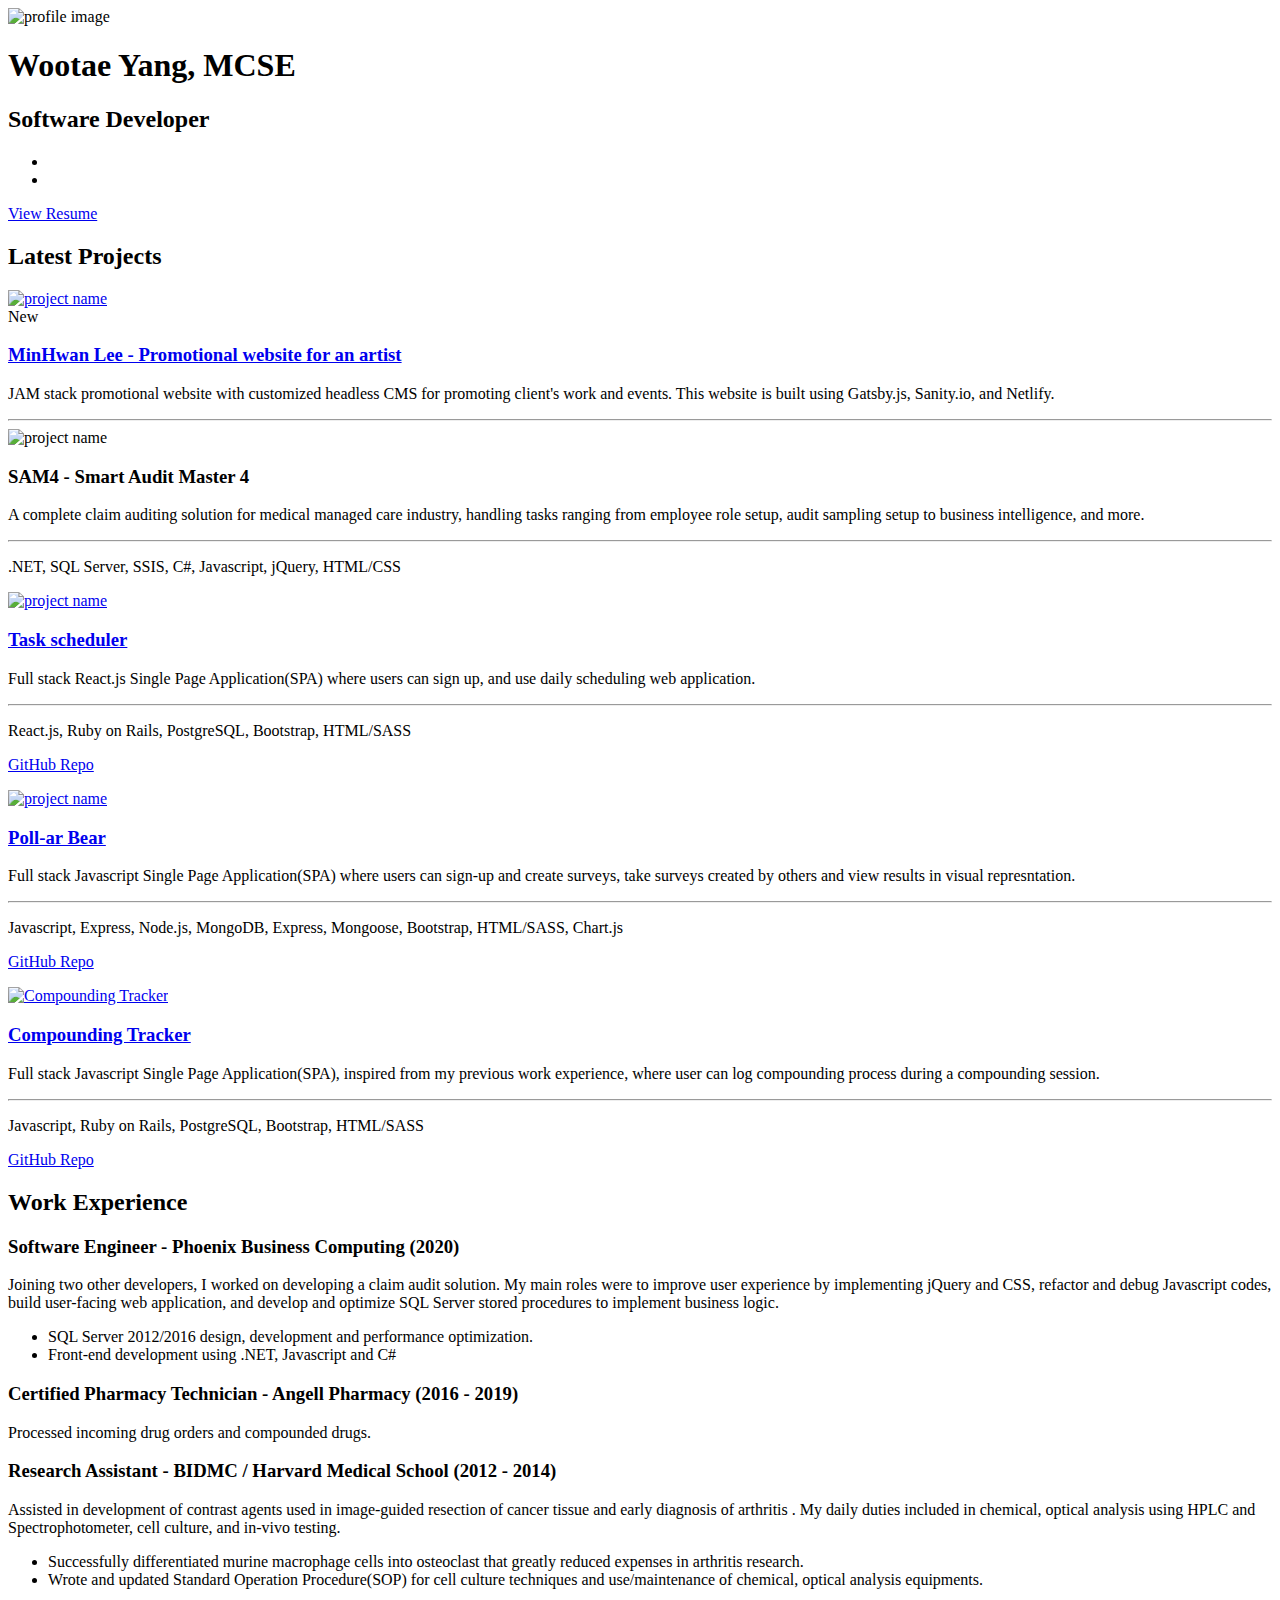
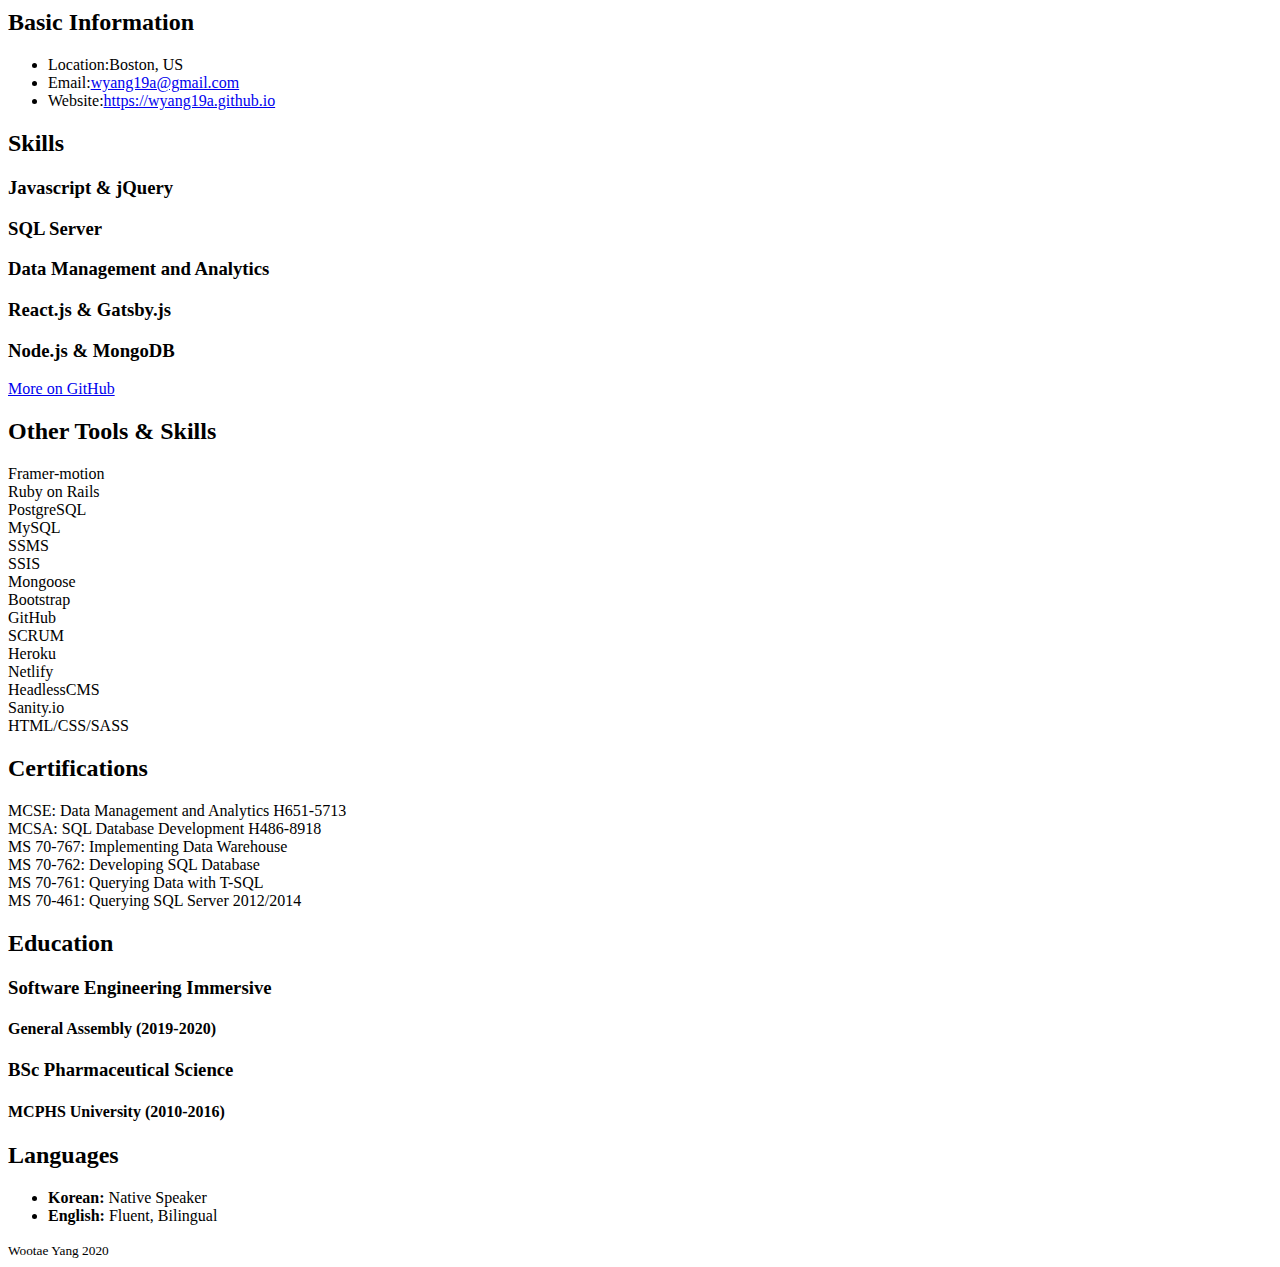
==== commit 3397c1da: "Edits history" ====
--- a/index.html
+++ b/index.html
@@ -163,9 +163,9 @@
                             
                             <div class="item">
                                 <h3 class="title">Research Assistant - <span class="place">BIDMC / Harvard Medical School</span> <span class="year">(2012 - 2014)</span></h3>
-                                <p style="margin-bottom: 0;">Researched and studied fluorescence 
-                                    imaging agents for the purpose of detection and surgical removal of cancerous tissue and arthritis 
-                                    diagnostic, I assisted in chemical, optical analysis using HPLC and Spectrophotometer, cell culture, and
+                                <p style="margin-bottom: 0;">Assisted in development of  
+                                    contrast agents used in image-guided resection of cancer tissue and early diagnosis of arthritis 
+                                    . My daily duties included in chemical, optical analysis using HPLC and Spectrophotometer, cell culture, and
                                     in-vivo testing.
                                 </p>
                                 <ul>
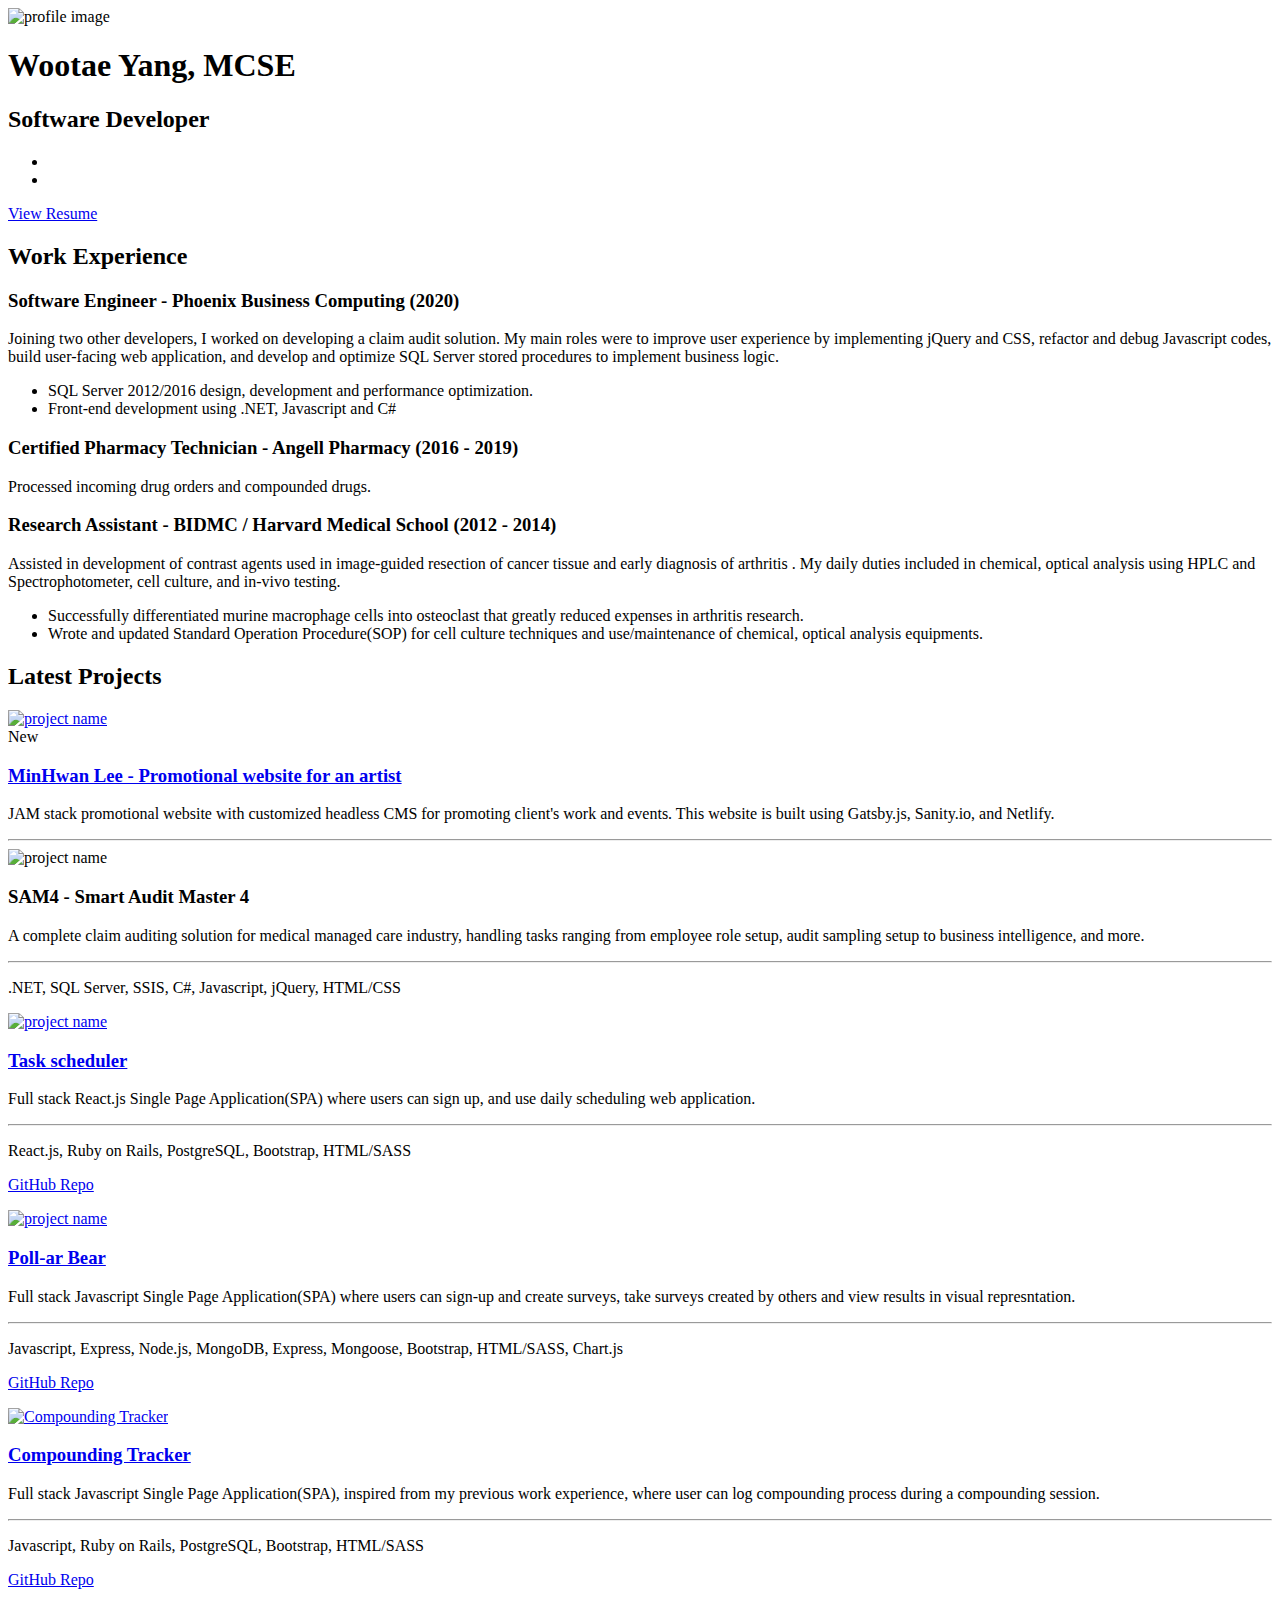
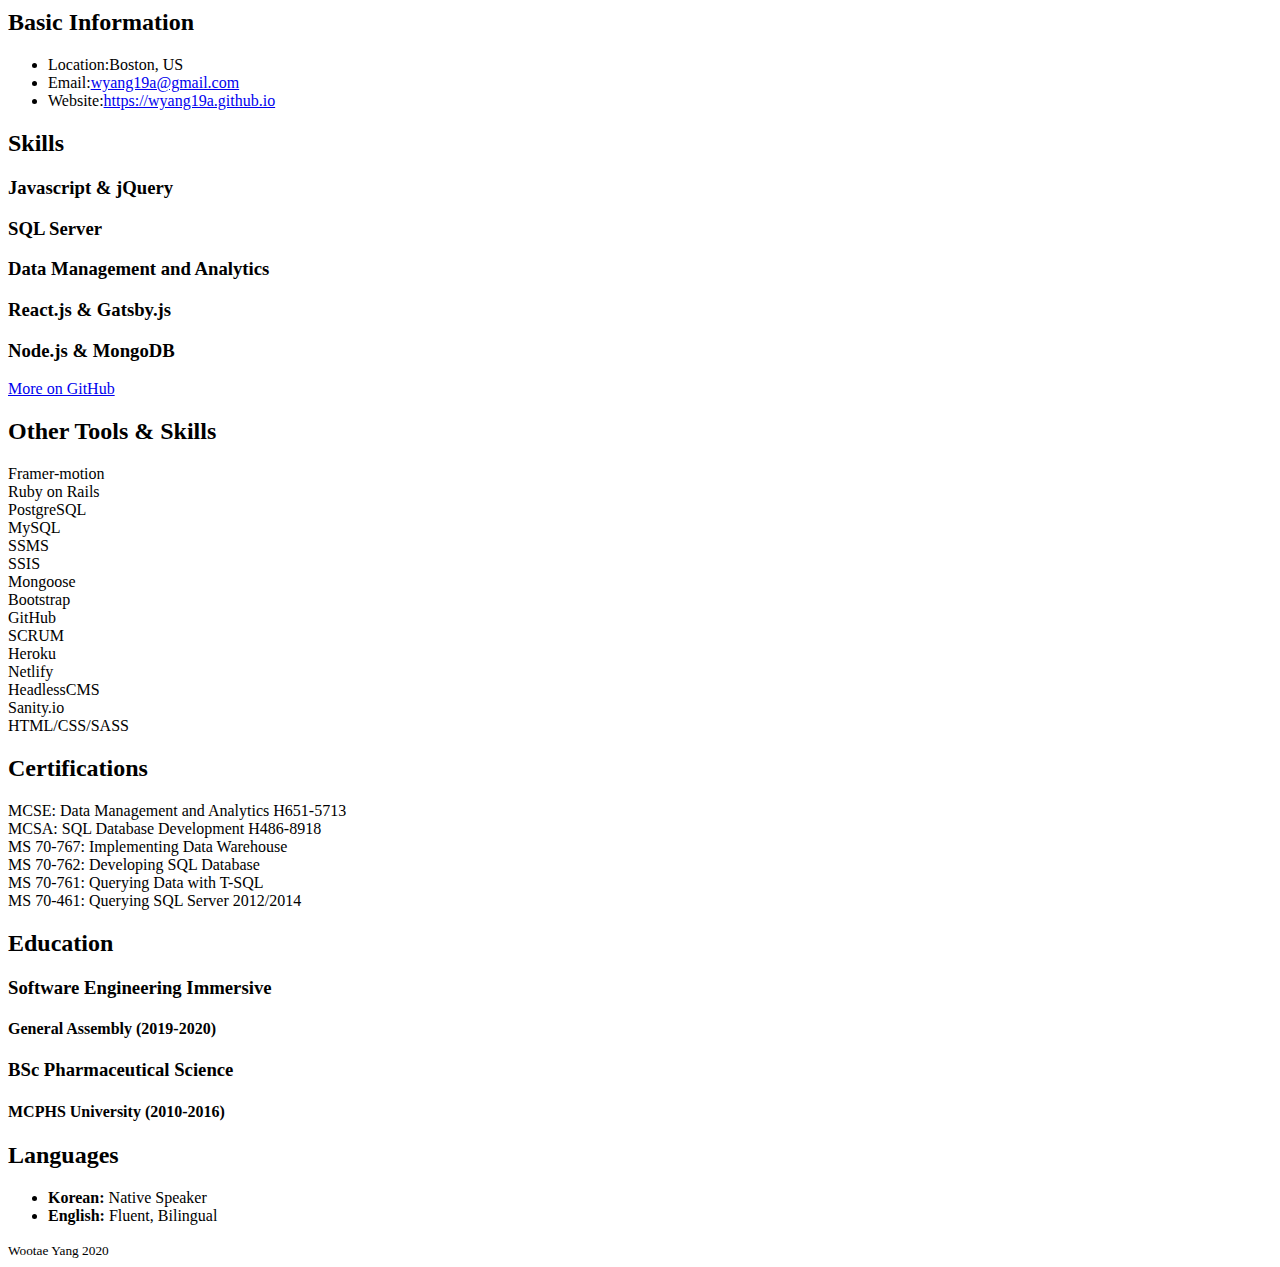
==== commit cf1c09b0: "Order change" ====
--- a/index.html
+++ b/index.html
@@ -59,6 +59,44 @@
                     </div>             
                 </section> -->
     
+                <section class="experience section">
+                    <div class="section-inner shadow-sm rounded">
+                        <h2 class="heading">Work Experience</h2>
+                        <div class="content">
+                            <div class="item">
+                                <h3 class="title">Software Engineer - <span class="place">Phoenix Business Computing</span> <span class="year">(2020)</span></h3>
+                                <p style="margin-bottom: 0;">Joining two other developers, I worked on developing a claim audit 
+                                    solution. My main roles were to improve user experience by implementing jQuery and CSS, refactor and 
+                                    debug Javascript codes, build user-facing web 
+                                    application, and develop and optimize SQL Server stored procedures to implement business logic.
+                                </p>
+                                <!-- uilding claim audit, defect tracking solutions for the medical managed care industry -->
+                                <ul>
+                                    <li>SQL Server 2012/2016 design, development and performance optimization.</li>
+                                    <li>Front-end development using .NET, Javascript and C#</li>
+                                </ul>
+                            </div><!--//item-->
+                            <div class="item">
+                                <h3 class="title">Certified Pharmacy Technician - <span class="place">Angell Pharmacy</span> <span class="year">(2016 - 2019)</span></h3>
+                                <p>Processed incoming drug orders and compounded drugs.</p>
+                            </div><!--//item-->
+                            
+                            <div class="item">
+                                <h3 class="title">Research Assistant - <span class="place">BIDMC / Harvard Medical School</span> <span class="year">(2012 - 2014)</span></h3>
+                                <p style="margin-bottom: 0;">Assisted in development of  
+                                    contrast agents used in image-guided resection of cancer tissue and early diagnosis of arthritis 
+                                    . My daily duties included in chemical, optical analysis using HPLC and Spectrophotometer, cell culture, and
+                                    in-vivo testing.
+                                </p>
+                                <ul>
+                                    <li>Successfully differentiated murine macrophage cells into osteoclast that greatly reduced expenses in arthritis research.</li>
+                                    <li>Wrote and updated Standard Operation Procedure(SOP) for cell culture techniques and use/maintenance of chemical, optical analysis equipments.</li>
+                                </ul>
+                            </div><!--//item-->
+                            
+                        </div><!--//content-->  
+                    </div><!--//section-inner-->                 
+                </section><!--//section-->
                <section class="latest section">
                     <div class="section-inner shadow-sm rounded">
                         <h2 class="heading">Latest Projects</h2>
@@ -139,44 +177,6 @@
                     </div><!--//section-inner-->                
                 </section><!--//section-->
                 
-                <section class="experience section">
-                    <div class="section-inner shadow-sm rounded">
-                        <h2 class="heading">Work Experience</h2>
-                        <div class="content">
-                            <div class="item">
-                                <h3 class="title">Software Engineer - <span class="place">Phoenix Business Computing</span> <span class="year">(2020)</span></h3>
-                                <p style="margin-bottom: 0;">Joining two other developers, I worked on developing a claim audit 
-                                    solution. My main roles were to improve user experience by implementing jQuery and CSS, refactor and 
-                                    debug Javascript codes, build user-facing web 
-                                    application, and develop and optimize SQL Server stored procedures to implement business logic.
-                                </p>
-                                <!-- uilding claim audit, defect tracking solutions for the medical managed care industry -->
-                                <ul>
-                                    <li>SQL Server 2012/2016 design, development and performance optimization.</li>
-                                    <li>Front-end development using .NET, Javascript and C#</li>
-                                </ul>
-                            </div><!--//item-->
-                            <div class="item">
-                                <h3 class="title">Certified Pharmacy Technician - <span class="place">Angell Pharmacy</span> <span class="year">(2016 - 2019)</span></h3>
-                                <p>Processed incoming drug orders and compounded drugs.</p>
-                            </div><!--//item-->
-                            
-                            <div class="item">
-                                <h3 class="title">Research Assistant - <span class="place">BIDMC / Harvard Medical School</span> <span class="year">(2012 - 2014)</span></h3>
-                                <p style="margin-bottom: 0;">Assisted in development of  
-                                    contrast agents used in image-guided resection of cancer tissue and early diagnosis of arthritis 
-                                    . My daily duties included in chemical, optical analysis using HPLC and Spectrophotometer, cell culture, and
-                                    in-vivo testing.
-                                </p>
-                                <ul>
-                                    <li>Successfully differentiated murine macrophage cells into osteoclast that greatly reduced expenses in arthritis research.</li>
-                                    <li>Wrote and updated Standard Operation Procedure(SOP) for cell culture techniques and use/maintenance of chemical, optical analysis equipments.</li>
-                                </ul>
-                            </div><!--//item-->
-                            
-                        </div><!--//content-->  
-                    </div><!--//section-inner-->                 
-                </section><!--//section-->
                 <!-- <section class="github section">
                     <div class="section-inner shadow-sm rounded">
                         <h2 class="heading">My GitHub</h2>                        
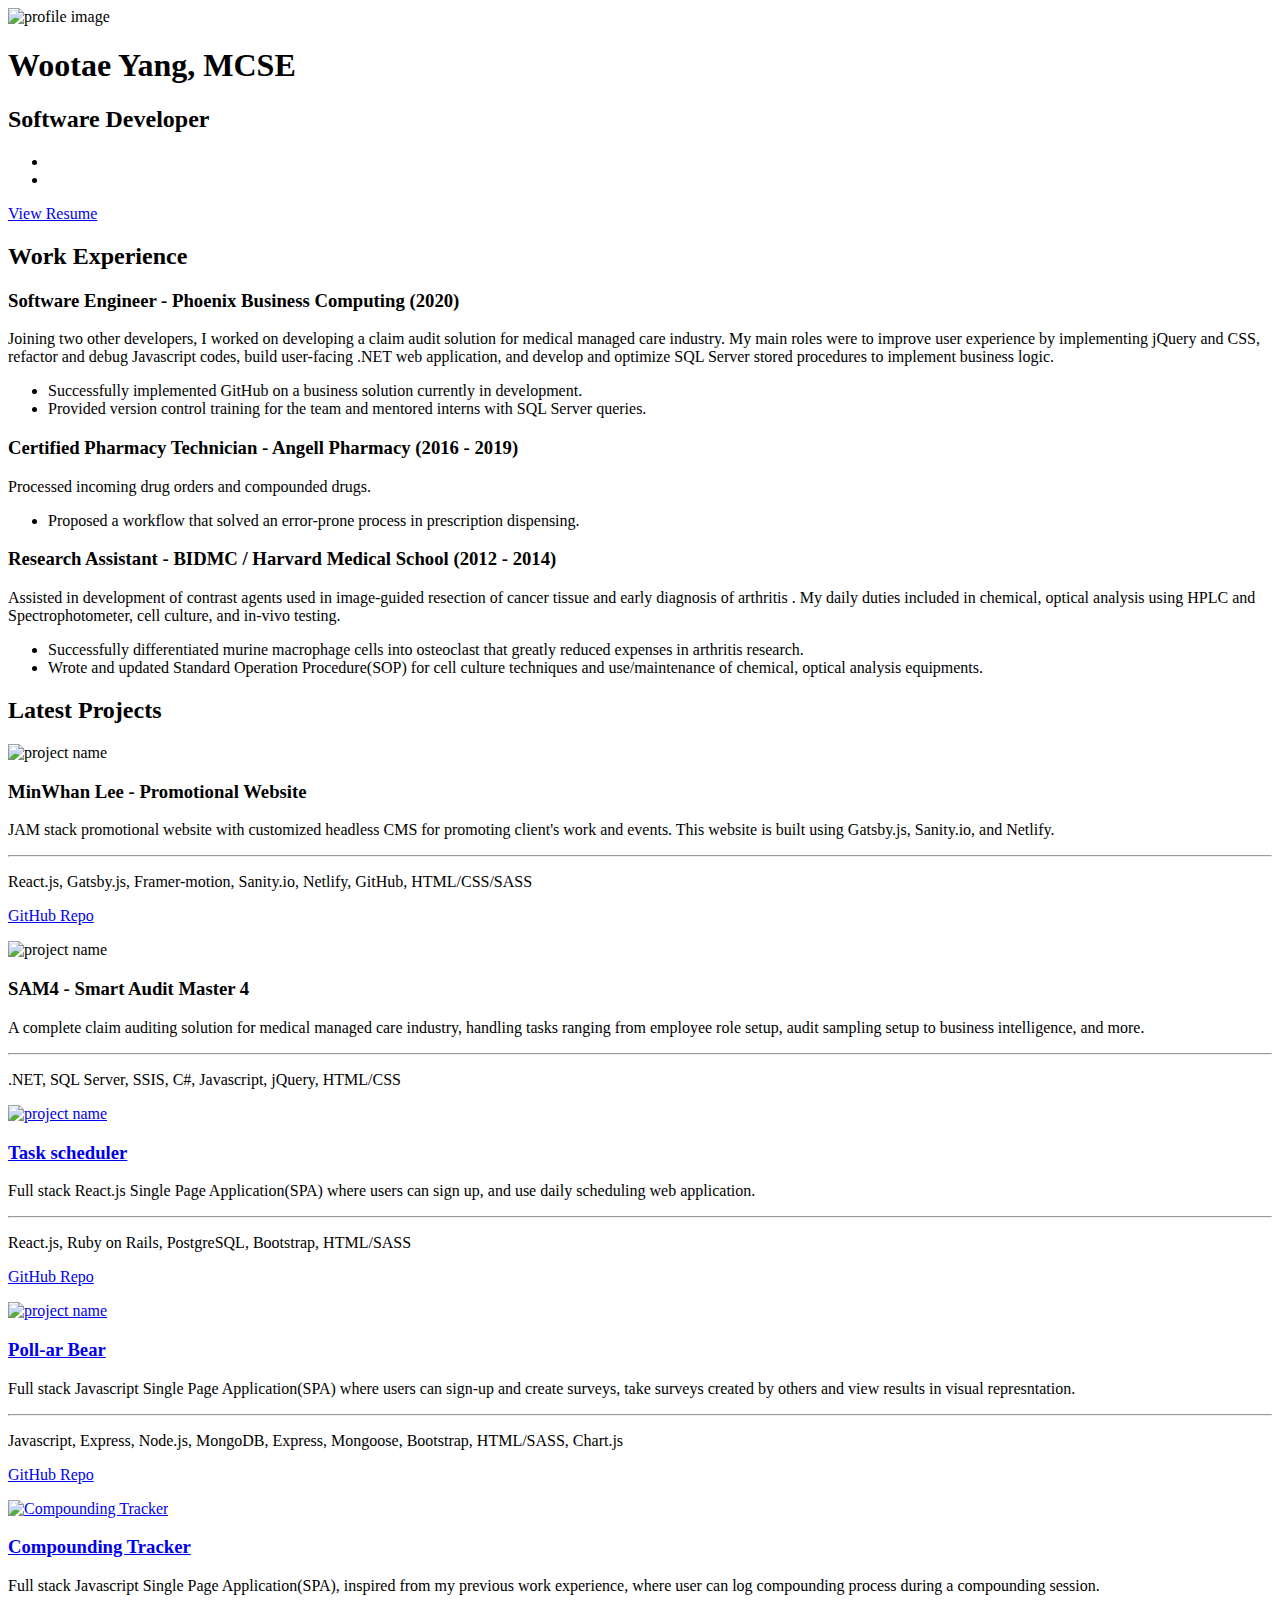
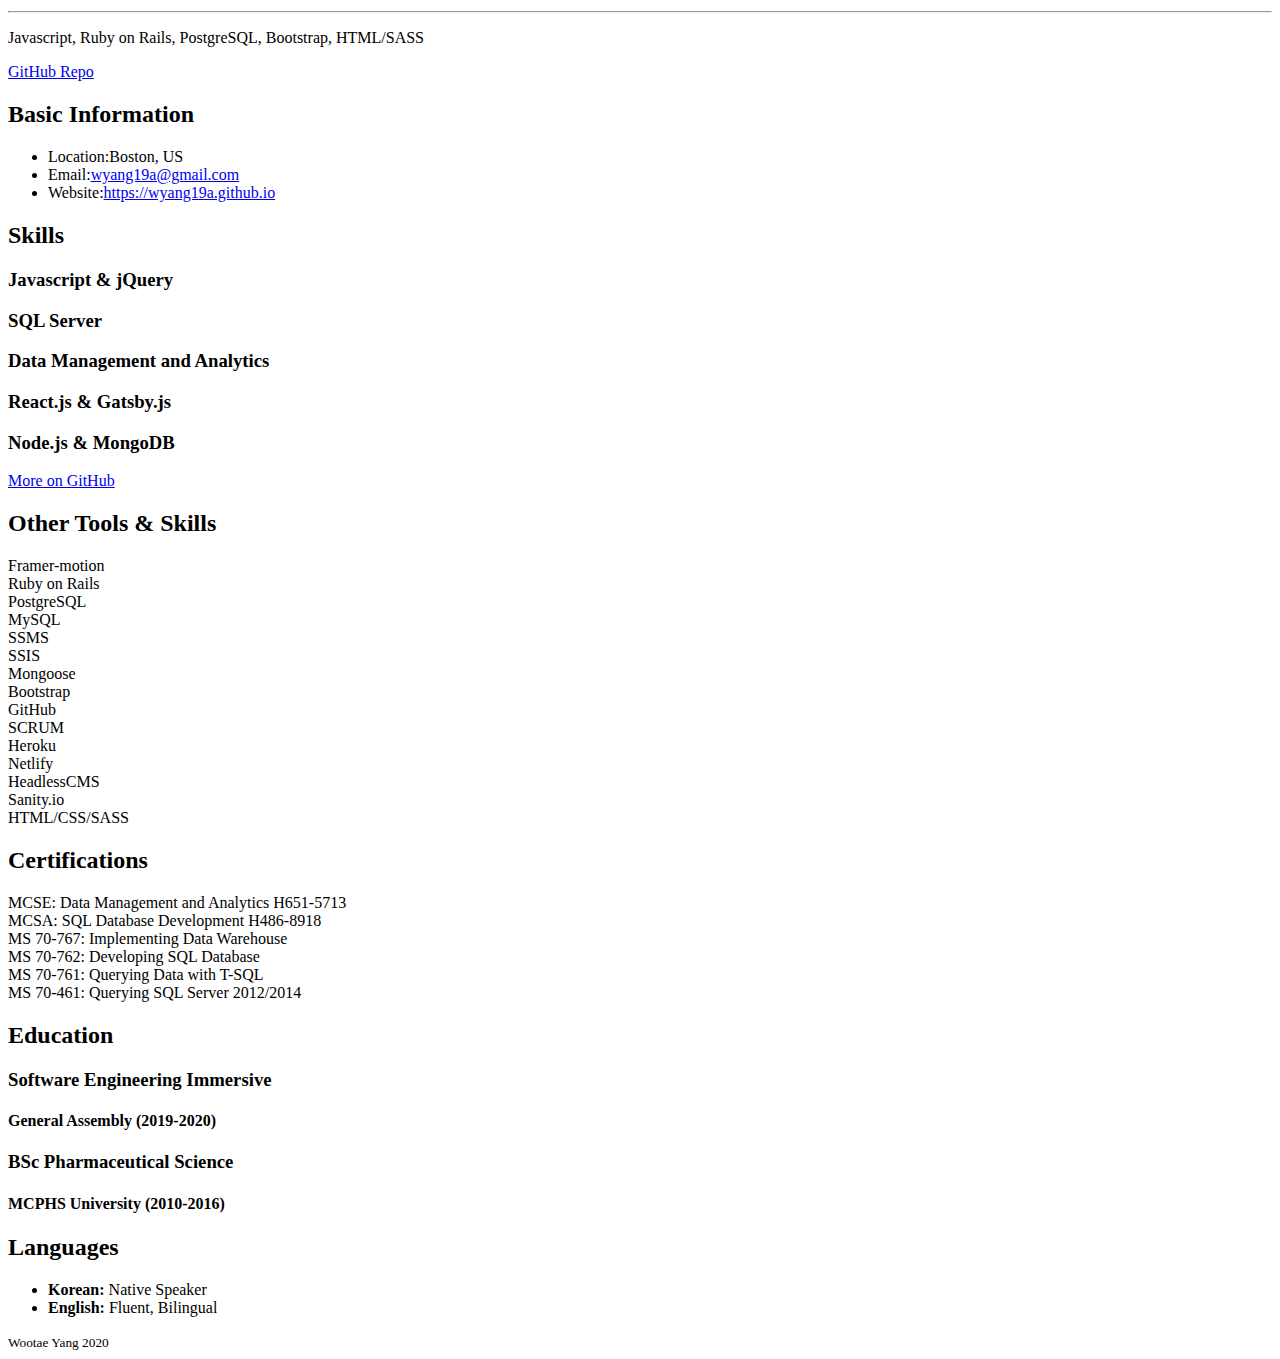
==== commit ba218541: "Edit" ====
--- a/index.html
+++ b/index.html
@@ -66,19 +66,22 @@
                             <div class="item">
                                 <h3 class="title">Software Engineer - <span class="place">Phoenix Business Computing</span> <span class="year">(2020)</span></h3>
                                 <p style="margin-bottom: 0;">Joining two other developers, I worked on developing a claim audit 
-                                    solution. My main roles were to improve user experience by implementing jQuery and CSS, refactor and 
-                                    debug Javascript codes, build user-facing web 
+                                    solution for medical managed care industry. My main roles were to improve user experience by implementing jQuery and CSS, refactor and 
+                                    debug Javascript codes, build user-facing .NET web 
                                     application, and develop and optimize SQL Server stored procedures to implement business logic.
                                 </p>
                                 <!-- uilding claim audit, defect tracking solutions for the medical managed care industry -->
                                 <ul>
-                                    <li>SQL Server 2012/2016 design, development and performance optimization.</li>
-                                    <li>Front-end development using .NET, Javascript and C#</li>
+                                    <li>Successfully implemented GitHub on a business solution currently in development.</li>
+                                    <li>Provided version control training for the team and mentored interns with SQL Server queries.</li>
                                 </ul>
                             </div><!--//item-->
                             <div class="item">
                                 <h3 class="title">Certified Pharmacy Technician - <span class="place">Angell Pharmacy</span> <span class="year">(2016 - 2019)</span></h3>
                                 <p>Processed incoming drug orders and compounded drugs.</p>
+                                <ul>
+                                    <li>Proposed a workflow that solved an error-prone process in prescription dispensing.</li>
+                                </ul>
                             </div><!--//item-->
                             
                             <div class="item">
@@ -102,7 +105,7 @@
                         <h2 class="heading">Latest Projects</h2>
                         <div class="content">    
                                                
-                            <div class="item featured text-center">
+                            <!-- <div class="item featured text-center">
                                 
                                 <div class="featured-image has-ribbon">
                                     <a href="https://minhwan.netlify.app" target="_blank">
@@ -117,10 +120,24 @@
                                     
                                   <div class="desc text-left">                                    
                                     <p>JAM stack promotional website with customized headless CMS for promoting client's work and events. This website is built using Gatsby.js, Sanity.io, and Netlify.</p>
-                                  </div><!--//desc-->                          
-                                  <!-- <p><a class="more-link" href="https://themes.3rdwavemedia.com/bootstrap-templates/startup/coderpro-bootstrap-4-startup-template-for-software-projects/" target="_blank"><i class="fas fa-external-link-alt"></i>Github Repository</a></p>              -->
-                            </div><!--//item-->
-                            <hr class="divider" />
+                                  </div>                        
+
+                            </div> -->
+                            <!-- <hr class="divider" /> -->
+                            <div class="item row">
+                                <div class="col-md-4 col-12">
+                                <img class="img-fluid project-image rounded shadow-sm" src="https://imgur.com/sNJtyr7.png" alt="project name" />
+                                </div>
+                                <div class="desc col-md-8 col-12">
+                                    <h3 class="title">MinWhan Lee - Promotional Website</h3>
+                                    <p class="mb-2">JAM stack promotional website with customized headless CMS for promoting client's work and events. This website is built using Gatsby.js, Sanity.io, and Netlify.</p>
+                                    <hr>
+                                    <p>React.js, Gatsby.js, Framer-motion, Sanity.io, Netlify, GitHub, HTML/CSS/SASS</p>
+                                    <p><a class="more-link" href="https://github.com/wyang19a/minhwan" target="_blank"><i class="fas fa-external-link-alt"></i>GitHub Repo</a></p>
+                                </div><!--//desc-->                          
+                            </div><!--//item-->
+                            
+
                             <div class="item row">
                                 <div class="col-md-4 col-12">
                                 <img class="img-fluid project-image rounded shadow-sm" src="https://imgur.com/VlS8W1W.png" alt="project name" />
@@ -133,7 +150,6 @@
                                     <!-- <p><a class="more-link" href="https://themes.3rdwavemedia.com/bootstrap-templates/startup/coderpro-bootstrap-4-startup-template-for-software-projects/" target="_blank"><i class="fas fa-external-link-alt"></i>Find out more</a></p> -->
                                 </div><!--//desc-->                          
                             </div><!--//item-->
-                            
                             
                              <div class="item row">
                                 <a class="col-md-4 col-12" href="https://wyang19a.github.io/planner-client/" target="_blank">
